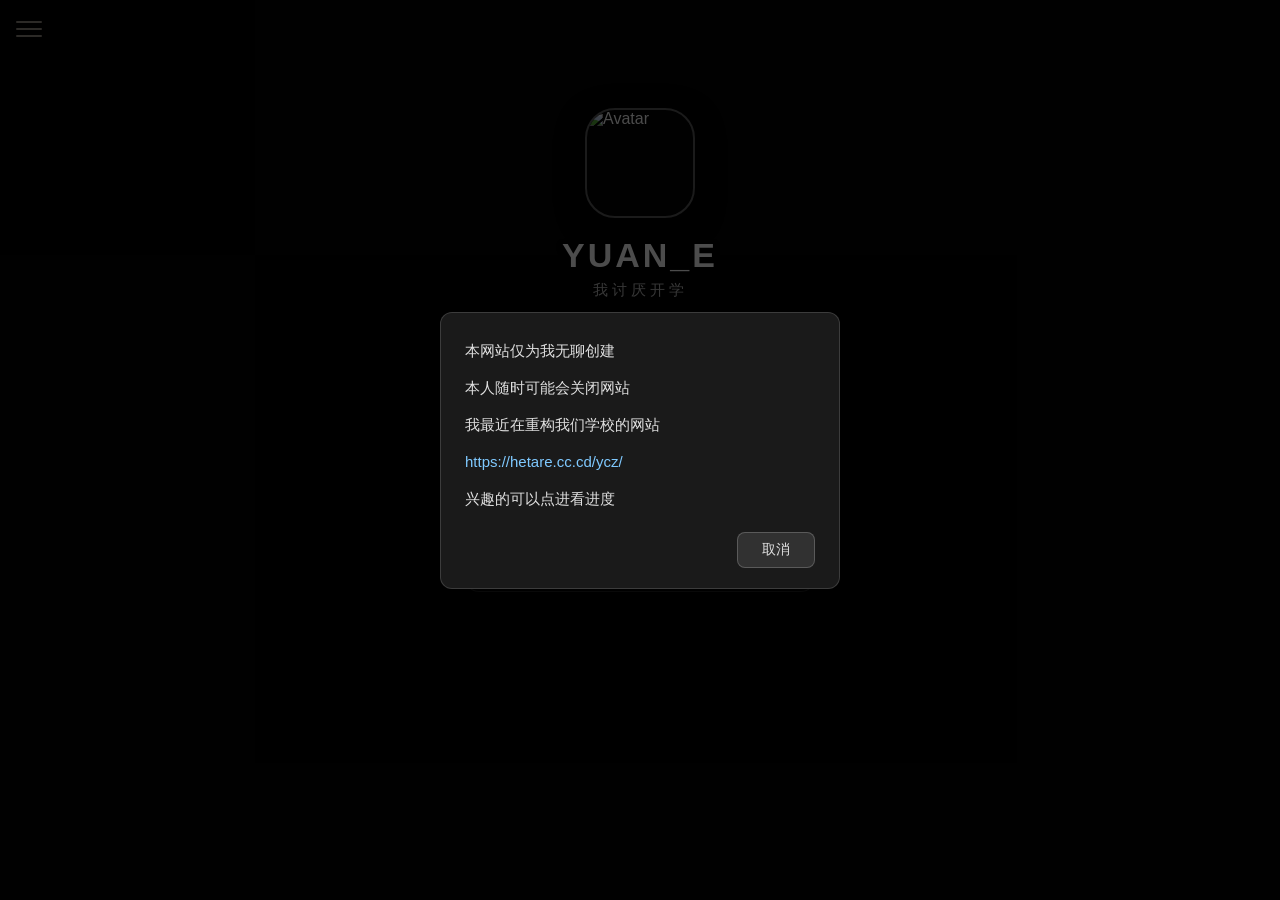
==== index.html @ 91c15ea4 "更新 index.html" ====
<!DOCTYPE html>
<html lang="zh-CN">
<head>
    <meta charset="UTF-8">
    <meta name="viewport" content="width=device-width, initial-scale=1.0">
    <title>wxhn</title>
    <link rel="icon" type="image/png" href="https://s41.ax1x.com/2026/08/10/pmbcS0K.png">
    <link rel="stylesheet" href="https://cdnjs.cloudflare.com/ajax/libs/font-awesome/6.4.2/css/all.min.css">
    <style>
        * { margin: 0; padding: 0; box-sizing: border-box; }
        body, html { width: 100%; height: 100%; font-family: 'PingFang SC', 'Microsoft YaHei', sans-serif; color: white; overflow-x: hidden; overflow-y: auto; }
        body { background: #050505 url('https://s41.ax1x.com/2026/04/03/peYnzut.jpg') no-repeat center center fixed; background-size: cover; }
        body::before { content: ''; position: fixed; top: 0; left: 0; width: 100%; height: 100%; background: rgba(0, 0, 0, 0.55); z-index: -1; }
        .snow-container { position: fixed; top: 0; left: 0; width: 100%; height: 100%; pointer-events: none; z-index: 1; }
        .snowflake { position: absolute; top: -10px; background: white; border-radius: 50%; opacity: 0.8; filter: blur(0.5px); }
        @keyframes fall { 0% { transform: translateY(-10px) translateX(0px) rotate(0deg); opacity: 0.8; } 100% { transform: translateY(calc(100vh + 10px)) translateX(calc(20px * var(--wind))) rotate(360deg); opacity: 0.2; } }

        .page {
          position: relative;
          z-index: 2;
          display: flex;
          flex-direction: column;
          align-items: center;
          padding: 12vh 16px 6vh;
        }

        .avatar-box { width: 110px; height: 110px; border-radius: 30px; overflow: hidden; border: 2px solid rgba(255, 255, 255, 0.35); box-shadow: 0 8px 28px rgba(0, 0, 0, 0.5); margin-bottom: 18px; }
        .avatar-box img { width: 100%; height: 100%; object-fit: cover; }

        h1 { font-size: 34px; letter-spacing: 3px; font-weight: 600; text-shadow: 0 2px 6px rgba(0, 0, 0, 0.6); margin-bottom: 6px; }
        .subtitle { color: rgba(230, 230, 230, 0.8); font-size: 15px; letter-spacing: 4px; margin-bottom: 32px; text-shadow: 0 1px 4px rgba(0, 0, 0, 0.5); }

        .links { display: flex; flex-direction: column; gap: 12px; width: 350px; max-width: 100%; }
        
        .card {
          background: rgba(0, 0, 0, 0.45);
          border: 1px solid rgba(255, 255, 255, 0.12);
          backdrop-filter: blur(8px);
          -webkit-backdrop-filter: blur(8px);
          padding: 15px 22px;
          border-radius: 14px;
          text-decoration: none;
          color: #fff;
          display: flex;
          align-items: center;
          font-size: 17px;
          font-weight: 500;
          transition: all 0.25s ease;
        }
        .card:hover { transform: translateY(-3px); background: rgba(0, 0, 0, 0.6); }
        .card i, .card svg { width: 26px; margin-right: 16px; font-size: 22px; display: flex; justify-content: center; flex-shrink: 0; }
        .card[href*="spotify"] { display: none; }
        .discord-svg-icon { fill: #5865F2; }
        .fa-steam { color: #66c0f4; }
        .fa-youtube { color: #ff0000; }
        .bilibili-icon { fill: #fb7299; }

        .sunshine-link { display: block; width: 350px; max-width: 100%; padding: 14px 22px; background: rgba(255, 215, 0, 0.12); border: 1px solid rgba(255, 215, 0, 0.25); border-radius: 14px; text-decoration: none; color: #FFD700; font-size: 17px; font-weight: 500; text-align: center; transition: all 0.25s ease; margin: 20px auto 0; backdrop-filter: blur(8px); -webkit-backdrop-filter: blur(8px); }
        .sunshine-link:hover { background: rgba(255, 215, 0, 0.22); transform: translateY(-2px); }

        .download-link { display: block; margin-top: 14px; font-size: 12px; color: rgba(255, 255, 255, 0.25); text-decoration: none; text-align: center; transition: color 0.2s ease; }
        .download-link:hover { color: rgba(255, 255, 255, 0.5); }

        @media (max-width: 520px) {
          .page { padding: 8vh 12px 4vh; }
          h1 { font-size: 28px; }
          .subtitle { font-size: 13px; letter-spacing: 3px; margin-bottom: 24px; }
          .links { width: 310px; gap: 10px; }
          .card { padding: 13px 18px; font-size: 15px; }
          .sunshine-link { width: 310px; padding: 12px 18px; font-size: 15px; }
          .avatar-box { width: 96px; height: 96px; border-radius: 26px; }
        }

        /* menu */
        .menu-btn {
          position: fixed;
          top: 16px;
          left: 16px;
          width: 26px;
          height: 20px;
          background: none;
          border: none;
          cursor: pointer;
          z-index: 9999;
          padding: 0;
        }
        .menu-btn span {
          display: block;
          width: 100%;
          height: 2px;
          background: rgba(233, 221, 208, 0.63);
          margin: 5px 0;
          border-radius: 2px;
          transition: background 0.2s;
        }
        .menu-btn:hover span { background: rgba(236, 227, 217, 0.895); }
        .pop-menu {
          position: fixed;
          top: 48px;
          left: 16px;
          background: rgba(0, 0, 0, 0.92);
          border: 1px solid rgba(177, 153, 125, 0.32);
          border-radius: 12px;
          padding: 6px 0;
          min-width: 180px;
          display: none;
          flex-direction: column;
          z-index: 8888;
          backdrop-filter: blur(10px);
          -webkit-backdrop-filter: blur(10px);
        }
        .pop-menu a {
          display: block;
          padding: 12px 20px;
          color: rgba(246, 240, 233, 0.9);
          text-decoration: none;
          font-size: 15px;
          letter-spacing: 1px;
          text-align: left;
          transition: background 0.18s;
          border-bottom: 1px solid rgba(139, 117, 98, 0.18);
        }
        .pop-menu a:last-child { border-bottom: none; }
        .pop-menu a:hover { background: rgba(250, 242, 232, 0.06); color: #fff; }
        .hide-old { display: none !important; }

        /* 简洁弹窗 */
        .notice-overlay {
            position: fixed;
            top: 0; left: 0;
            width: 100%; height: 100%;
            background: rgba(0, 0, 0, 0.7);
            z-index: 10000;
            display: flex;
            align-items: center;
            justify-content: center;
            visibility: hidden;
            opacity: 0;
            transition: opacity 0.25s ease, visibility 0.25s ease;
        }
        .notice-overlay.show {
            visibility: visible;
            opacity: 1;
        }
        .notice-box {
            background: #1a1a1a;
            border: 1px solid rgba(255, 255, 255, 0.15);
            border-radius: 12px;
            padding: 24px 24px 20px;
            width: 90%;
            max-width: 400px;
            color: #e0e0e0;
            font-size: 15px;
            line-height: 1.8;
        }
        .notice-box p {
            margin-bottom: 10px;
        }
        .notice-box p:last-of-type {
            margin-bottom: 0;
        }
        .notice-box a {
            color: #7fc9ff;
            text-decoration: none;
            word-break: break-all;
        }
        .notice-box a:hover {
            text-decoration: underline;
        }
        .notice-btn {
            display: block;
            margin: 20px 0 0 auto;
            padding: 8px 24px;
            border-radius: 8px;
            font-size: 14px;
            cursor: pointer;
            background: rgba(255, 255, 255, 0.1);
            color: #e0e0e0;
            border: 1px solid rgba(255, 255, 255, 0.2);
            transition: background 0.2s;
        }
        .notice-btn:hover {
            background: rgba(255, 255, 255, 0.2);
        }
        @media (max-width: 520px) {
            .notice-box {
                padding: 20px 18px 16px;
                font-size: 14px;
            }
        }
    </style>
</head>
<body>
    <button class="menu-btn" onclick="toggleMenu()">
      <span></span>
      <span></span>
      <span></span>
    </button>
    <div class="pop-menu" id="popMenu">
      <a href="https://yuan5358.github.io/tupian/" target="_blank">历史背景</a>
      <a href="https://yuan5358.github.io/Download" target="_blank">下载</a>
      <a href="https://yuan5358.github.io/story" target="_blank">个人故事</a>
    </div>

    <div class="snow-container" id="snow-container"></div>

    <div class="page">
        <div class="avatar-box">
            <img src="https://s41.ax1x.com/2026/02/18/pZOIyGT.png" alt="Avatar">
        </div>
        <h1>YUAN_E</h1>
        <p class="subtitle">我讨厌开学</p>
        <div class="links">
            <a href="https://discord.gg/d2PmCuJZhs" target="_blank" class="card">
                <svg class="discord-svg-icon" xmlns="http://www.w3.org/2000/svg" viewBox="0 0 127.14 96.36" width="26" height="26">
                    <path d="M107.7,8.07A105.15,105.15,0,0,0,81.47,0a72.06,72.06,0,0,0-3.36,6.83A97.68,97.68,0,0,0,49,6.83,72.37,72.37,0,0,0,45.64,0,105.89,105.89,0,0,0,19.39,8.09C2.79,32.65-1.71,56.6.54,80.21h0A105.73,105.73,0,0,0,32.71,96.36,77.7,77.7,0,0,0,39.6,85.25a68.42,68.42,0,0,1-10.85-5.18c.91-.66,1.8-1.34,2.66-2a75.57,75.57,0,0,0,64.32,0c.87.71,1.76,1.39,2.66,2a68.68,68.68,0,0,1-10.87,5.19,77,77,0,0,0,6.89,11.1A105.25,105.25,0,0,0,126.6,80.22h0C129.24,52.84,122.09,29.11,107.7,8.07ZM42.45,65.69C36.18,65.69,31,60,31,53s5-12.74,11.43-12.74S54,46,53.89,53,48.84,65.69,42.45,65.69Zm42.24,0C78.41,65.69,73.25,60,73.25,53s5-12.74,11.44-12.74S96.23,46,96.12,53,91.08,65.69,84.69,65.69Z"/>
                </svg>
                <span>Discord</span>
            </a>
            <a href="https://steamcommunity.com/profiles/76561198764721039/" target="_blank" class="card">
                <i class="fab fa-steam"></i><span>Steam</span>
            </a>
            <a href="https://space.bilibili.com/3546393341856275" target="_blank" class="card">
                <svg class="bilibili-icon" viewBox="0 0 1024 1024">
                    <path d="M777.9 171.4c0.4-0.5 0.8-1 1.2-1.5 4.1-5 2.8-8.7-2.8-11.2-5.8-2.5-11.7-2.9-18 4.1-4.1 4.5-8.1 9.1-12.1 13.8L651 281.3H373l-95.2-104.7c-4-4.7-8-9.3-12.1-13.8-6.3-7-12.2-6.6-18-4.1-5.6 2.5-6.9 6.2-2.8 11.2 0.4 0.5 0.8 1 1.2 1.5l104.6 114.7H214.9c-50.6 0-91.6 41-91.6 91.6v407c0 50.6 41 91.6 91.6 91.6h594.2c50.6 0 91.6-41 91.6-91.6V377.1c0-50.6-41-91.6-91.6-91.6H673.3l104.6-114.1zM288.2 463.3c34.4 0 62.3 27.9 62.3 62.3s-27.9 62.3-62.3 62.3-62.3-27.9-62.3-62.3 27.9-62.3 62.3-62.3z m447.6 124.6c-34.4 0-62.3-27.9-62.3-62.3s27.9-62.3 62.3-62.3 62.3 27.9 62.3 62.3-27.9 62.3-62.3 62.3z"></path>
                </svg>
                <span>Bilibili</span>
            </a>
            <a href="https://m.youtube.com/channel/UCh-DzP5PUASsL55P27GyRYg" target="_blank" class="card">
                <i class="fab fa-youtube"></i><span>YouTube</span>
            </a>
        </div>
        <a href="https://yuan5358.github.io/tupian/" target="_blank" class="sunshine-link hide-old">历史背景</a>
        <a href="https://yuan5358.github.io/Download" target="_blank" class="download-link hide-old">下载</a>
    </div>

    <!-- 简洁告知弹窗 -->
    <div class="notice-overlay" id="noticeOverlay">
        <div class="notice-box">
            <p>本网站仅为我无聊创建</p>
            <p>本人随时可能会关闭网站</p>
            <p>我最近在重构我们学校的网站</p>
            <p><a href="https://hetare.cc.cd/ycz/" target="_blank">https://hetare.cc.cd/ycz/</a></p>
            <p>兴趣的可以点进看进度</p>
            <button class="notice-btn" id="noticeCancelBtn">取消</button>
        </div>
    </div>

    <script>
        // 雪花效果
        function createSnowflake() {
            const snowflake = document.createElement('div');
            snowflake.classList.add('snowflake');
            const size = Math.random() * 5 + 3;
            snowflake.style.width = `${size}px`;
            snowflake.style.height = `${size}px`;
            snowflake.style.left = `${Math.random() * 100}vw`;
            const duration = Math.random() * 5 + 8;
            const delay = Math.random() * 5;
            const wind = Math.random() * 10 - 5;
            snowflake.style.animation = `fall ${duration}s linear ${delay}s infinite`;
            snowflake.style.setProperty('--wind', wind);
            snowflake.style.opacity = Math.random() * 0.7 + 0.3;
            document.getElementById('snow-container').appendChild(snowflake);
            setTimeout(() => { snowflake.remove(); }, (duration + delay) * 1000);
        }
        function createSnowflakes() {
            const snowCount = 100;
            for (let i = 0; i < snowCount; i++) {
                setTimeout(() => { createSnowflake(); }, i * 300);
            }
            setInterval(() => { createSnowflake(); }, 300);
        }
        window.addEventListener('load', createSnowflakes);

        // 菜单
        function toggleMenu() {
          const menu = document.getElementById("popMenu");
          menu.style.display = menu.style.display === "block" ? "none" : "block";
        }
        document.addEventListener("click", e => {
          if (!e.target.closest(".menu-btn") && !e.target.closest("#popMenu")) {
            document.getElementById("popMenu").style.display = "none";
          }
        });

        // 弹窗逻辑
        (function() {
            const overlay = document.getElementById('noticeOverlay');
            const cancelBtn = document.getElementById('noticeCancelBtn');

            function showNotice() {
                requestAnimationFrame(() => {
                    overlay.classList.add('show');
                });
            }

            function closeNotice() {
                overlay.classList.remove('show');
            }

            cancelBtn.addEventListener('click', closeNotice);

            overlay.addEventListener('click', function(e) {
                if (e.target === overlay) {
                    closeNotice();
                }
            });

            document.addEventListener('keydown', function(e) {
                if (e.key === 'Escape' && overlay.classList.contains('show')) {
                    closeNotice();
                }
            });

            window.addEventListener('load', function() {
                setTimeout(showNotice, 200);
            });

            if (document.readyState === 'complete') {
                setTimeout(showNotice, 200);
            }
        })();
    </script>
</body>
</html>
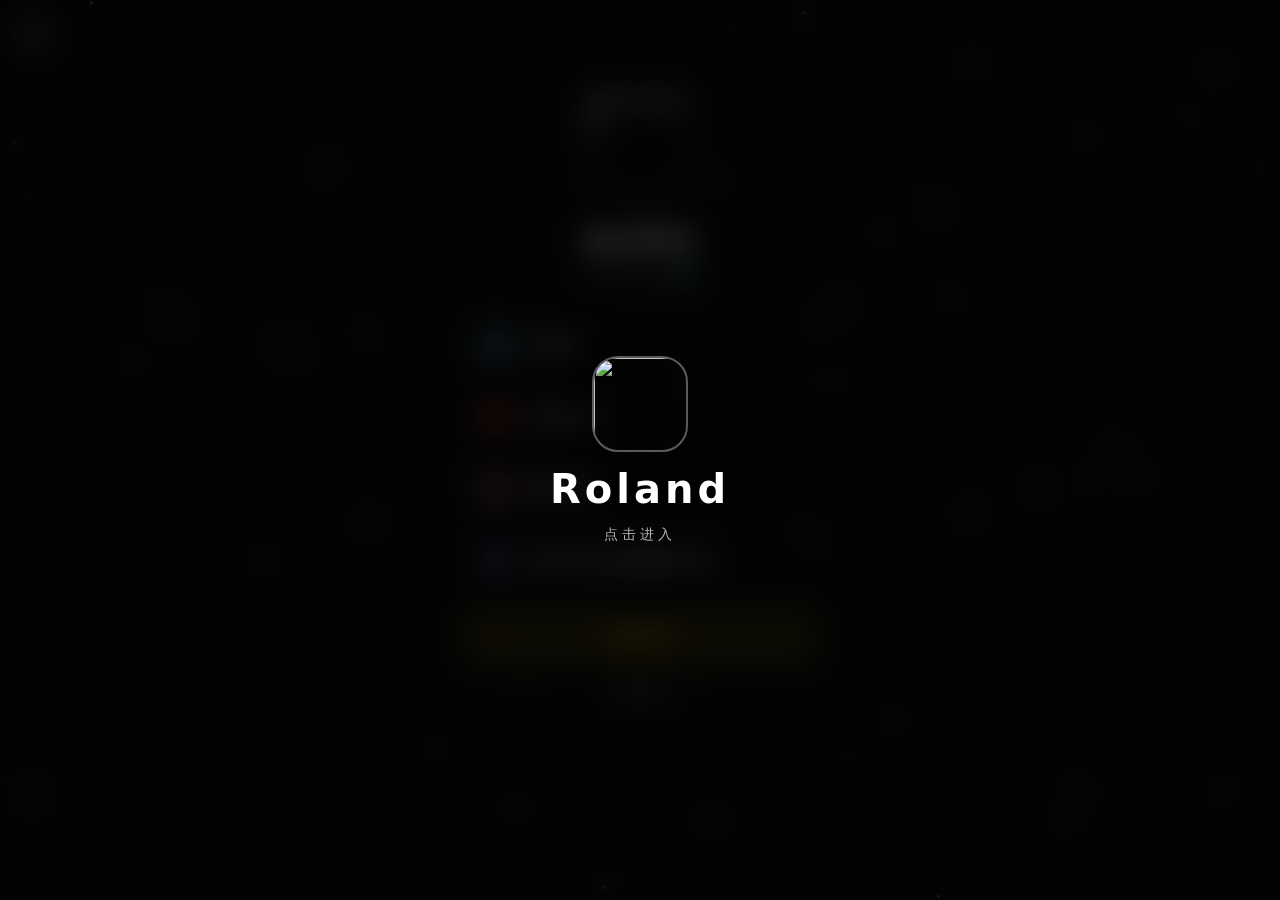
==== commit fa5405b5: "ui更新" ====
--- a/index.html
+++ b/index.html
@@ -1,326 +1,176 @@
 <!DOCTYPE html>
 <html lang="zh-CN">
 <head>
-    <meta charset="UTF-8">
-    <meta name="viewport" content="width=device-width, initial-scale=1.0">
-    <title>wxhn</title>
-    <link rel="icon" type="image/png" href="https://s41.ax1x.com/2026/08/10/pmbcS0K.png">
-    <link rel="stylesheet" href="https://cdnjs.cloudflare.com/ajax/libs/font-awesome/6.4.2/css/all.min.css">
-    <style>
-        * { margin: 0; padding: 0; box-sizing: border-box; }
-        body, html { width: 100%; height: 100%; font-family: 'PingFang SC', 'Microsoft YaHei', sans-serif; color: white; overflow-x: hidden; overflow-y: auto; }
-        body { background: #050505 url('https://s41.ax1x.com/2026/04/03/peYnzut.jpg') no-repeat center center fixed; background-size: cover; }
-        body::before { content: ''; position: fixed; top: 0; left: 0; width: 100%; height: 100%; background: rgba(0, 0, 0, 0.55); z-index: -1; }
-        .snow-container { position: fixed; top: 0; left: 0; width: 100%; height: 100%; pointer-events: none; z-index: 1; }
-        .snowflake { position: absolute; top: -10px; background: white; border-radius: 50%; opacity: 0.8; filter: blur(0.5px); }
-        @keyframes fall { 0% { transform: translateY(-10px) translateX(0px) rotate(0deg); opacity: 0.8; } 100% { transform: translateY(calc(100vh + 10px)) translateX(calc(20px * var(--wind))) rotate(360deg); opacity: 0.2; } }
+<meta charset="UTF-8">
+<meta name="viewport" content="width=device-width, initial-scale=1, viewport-fit=cover">
+<title>wxhn</title>
+<meta name="description" content="wxhn 的个人主页">
+<meta name="theme-color" content="#050505">
+<meta name="color-scheme" content="dark">
+<meta property="og:title" content="wxhn">
+<meta property="og:description" content="wxhn 的个人主页">
+<meta property="og:image" content="https://s41.ax1x.com/2026/08/10/pmbcS0K.png">
+<meta property="og:type" content="website">
+<meta property="og:url" content="https://yuan5358.github.io/">
+<link rel="canonical" href="https://yuan5358.github.io/">
+<meta name="twitter:card" content="summary">
+<link rel="icon" type="image/png" href="https://s41.ax1x.com/2026/08/10/pmbcS0K.png">
+<link rel="preconnect" href="https://s41.ax1x.com" crossorigin>
+<style>
+*{margin:0;padding:0;box-sizing:border-box}
+:root{color-scheme:dark;--glass:rgba(0,0,0,.45);--line:rgba(255,255,255,.14)}
+html{-webkit-text-size-adjust:100%}
+body{min-height:100vh;min-height:100dvh;background:#050505;color:#fff;font-family:system-ui,-apple-system,"PingFang SC","Noto Sans SC","Microsoft YaHei",sans-serif;-webkit-tap-highlight-color:transparent}
+.bg{position:fixed;inset:0;z-index:-2;background:#050505 url(https://s41.ax1x.com/2026/04/03/peYnzut.jpg) center/cover no-repeat}
+.bg::after{content:"";position:absolute;inset:0;background:rgba(0,0,0,.55)}
+#snow{position:fixed;inset:0;width:100%;height:100%;pointer-events:none;z-index:1}
+:focus-visible{outline:2px solid #fff;outline-offset:3px}
 
-        .page {
-          position: relative;
-          z-index: 2;
-          display: flex;
-          flex-direction: column;
-          align-items: center;
-          padding: 12vh 16px 6vh;
-        }
+.page{position:relative;z-index:2;display:flex;flex-direction:column;align-items:center;padding:max(10vh,72px) 16px calc(5vh + env(safe-area-inset-bottom))}
+.avatar{width:110px;height:110px;border-radius:30px;object-fit:cover;border:2px solid rgba(255,255,255,.35);box-shadow:0 8px 28px rgba(0,0,0,.5);margin-bottom:18px;animation:rise .6s ease backwards}
+h1{font-size:clamp(28px,8vw,34px);font-weight:600;letter-spacing:3px;text-shadow:0 2px 6px rgba(0,0,0,.6);margin-bottom:6px;animation:rise .6s .08s ease backwards}
+.sub{color:rgba(235,235,235,.85);font-size:15px;letter-spacing:3px;margin-bottom:32px;text-shadow:0 1px 4px rgba(0,0,0,.5);animation:rise .6s .14s ease backwards}
 
-        .avatar-box { width: 110px; height: 110px; border-radius: 30px; overflow: hidden; border: 2px solid rgba(255, 255, 255, 0.35); box-shadow: 0 8px 28px rgba(0, 0, 0, 0.5); margin-bottom: 18px; }
-        .avatar-box img { width: 100%; height: 100%; object-fit: cover; }
+.links{display:flex;flex-direction:column;gap:12px;width:min(350px,100%)}
+.card{--c:#fff;display:flex;align-items:center;gap:14px;width:100%;min-height:58px;padding:11px 18px 11px 12px;border:1px solid var(--line);border-radius:14px;background:var(--glass);-webkit-backdrop-filter:blur(8px);backdrop-filter:blur(8px);color:#fff;font-family:inherit;font-size:17px;font-weight:500;text-align:left;text-decoration:none;cursor:pointer;transition:transform .25s,background .25s,border-color .25s;animation:rise .6s ease backwards;animation-delay:calc(.2s + var(--i)*.07s)}
+.ico{display:grid;place-items:center;flex-shrink:0;width:36px;height:36px;border-radius:10px;background:rgba(255,255,255,.1);background:color-mix(in srgb,var(--c) 20%,transparent);color:var(--c);font-size:20px}
+.ico svg{width:21px;height:21px;fill:none;stroke:currentColor;stroke-width:2;stroke-linecap:round;stroke-linejoin:round}
+.card:active{transform:scale(.98)}
+@media(hover:hover){.card:hover{transform:translateY(-3px);background:rgba(0,0,0,.62);border-color:var(--c)}}
+.featured{display:block;width:min(350px,100%);margin-top:20px;padding:14px 22px;background:rgba(255,215,0,.12);border:1px solid rgba(255,215,0,.3);border-radius:14px;color:#ffd700;font-size:17px;font-weight:500;text-align:center;text-decoration:none;-webkit-backdrop-filter:blur(8px);backdrop-filter:blur(8px);transition:transform .25s,background .25s;animation:rise .6s .5s ease backwards}
+@media(hover:hover){.featured:hover{background:rgba(255,215,0,.22);transform:translateY(-2px)}}
+.foot{margin-top:18px;font-size:13px;color:rgba(255,255,255,.6)}
 
-        h1 { font-size: 34px; letter-spacing: 3px; font-weight: 600; text-shadow: 0 2px 6px rgba(0, 0, 0, 0.6); margin-bottom: 6px; }
-        .subtitle { color: rgba(230, 230, 230, 0.8); font-size: 15px; letter-spacing: 4px; margin-bottom: 32px; text-shadow: 0 1px 4px rgba(0, 0, 0, 0.5); }
+.menu-btn{position:fixed;top:max(12px,env(safe-area-inset-top));left:12px;z-index:20;display:grid;place-content:center;gap:5px;width:44px;height:44px;border:1px solid var(--line);border-radius:12px;background:rgba(0,0,0,.4);-webkit-backdrop-filter:blur(8px);backdrop-filter:blur(8px);cursor:pointer}
+.menu-btn span{display:block;width:20px;height:2px;border-radius:2px;background:rgba(255,255,255,.9);transition:transform .25s,opacity .25s}
+.menu-btn[aria-expanded=true] span:nth-child(1){transform:translateY(7px) rotate(45deg)}
+.menu-btn[aria-expanded=true] span:nth-child(2){opacity:0}
+.menu-btn[aria-expanded=true] span:nth-child(3){transform:translateY(-7px) rotate(-45deg)}
+.panel{position:fixed;top:calc(max(12px,env(safe-area-inset-top)) + 52px);left:12px;z-index:20;width:min(240px,calc(100vw - 24px));padding:8px;border:1px solid var(--line);border-radius:14px;background:rgba(10,10,10,.82);-webkit-backdrop-filter:blur(12px);backdrop-filter:blur(12px);visibility:hidden;opacity:0;transform:translateY(-6px);transition:.2s}
+.panel.open{visibility:visible;opacity:1;transform:none}
+.panel button,.panel a{text-decoration:none;display:flex;justify-content:space-between;align-items:center;width:100%;min-height:44px;padding:0 12px;border:0;border-radius:10px;background:none;color:#fff;font-family:inherit;font-size:15px;cursor:pointer}
+@media(hover:hover){.panel button:hover,.panel a:hover{background:rgba(255,255,255,.08)}}
+.panel hr{border:0;border-top:1px solid var(--line);margin:6px 4px}
+.sw{position:relative;width:36px;height:20px;border-radius:10px;background:rgba(255,255,255,.25);transition:background .2s}
+.sw::after{content:"";position:absolute;top:2px;left:2px;width:16px;height:16px;border-radius:50%;background:#fff;transition:transform .2s}
+[aria-pressed=true] .sw{background:#4cc38a}
+[aria-pressed=true] .sw::after{transform:translateX(16px)}
+.toast{position:fixed;left:50%;bottom:max(24px,env(safe-area-inset-bottom));z-index:30;max-width:90vw;padding:10px 18px;border:1px solid var(--line);border-radius:999px;background:rgba(20,20,20,.92);font-size:14px;opacity:0;pointer-events:none;transform:translate(-50%,16px);transition:.25s}
+.toast.show{opacity:1;transform:translate(-50%,0)}
 
-        .links { display: flex; flex-direction: column; gap: 12px; width: 350px; max-width: 100%; }
-        
-        .card {
-          background: rgba(0, 0, 0, 0.45);
-          border: 1px solid rgba(255, 255, 255, 0.12);
-          backdrop-filter: blur(8px);
-          -webkit-backdrop-filter: blur(8px);
-          padding: 15px 22px;
-          border-radius: 14px;
-          text-decoration: none;
-          color: #fff;
-          display: flex;
-          align-items: center;
-          font-size: 17px;
-          font-weight: 500;
-          transition: all 0.25s ease;
-        }
-        .card:hover { transform: translateY(-3px); background: rgba(0, 0, 0, 0.6); }
-        .card i, .card svg { width: 26px; margin-right: 16px; font-size: 22px; display: flex; justify-content: center; flex-shrink: 0; }
-        .card[href*="spotify"] { display: none; }
-        .discord-svg-icon { fill: #5865F2; }
-        .fa-steam { color: #66c0f4; }
-        .fa-youtube { color: #ff0000; }
-        .bilibili-icon { fill: #fb7299; }
-
-        .sunshine-link { display: block; width: 350px; max-width: 100%; padding: 14px 22px; background: rgba(255, 215, 0, 0.12); border: 1px solid rgba(255, 215, 0, 0.25); border-radius: 14px; text-decoration: none; color: #FFD700; font-size: 17px; font-weight: 500; text-align: center; transition: all 0.25s ease; margin: 20px auto 0; backdrop-filter: blur(8px); -webkit-backdrop-filter: blur(8px); }
-        .sunshine-link:hover { background: rgba(255, 215, 0, 0.22); transform: translateY(-2px); }
-
-        .download-link { display: block; margin-top: 14px; font-size: 12px; color: rgba(255, 255, 255, 0.25); text-decoration: none; text-align: center; transition: color 0.2s ease; }
-        .download-link:hover { color: rgba(255, 255, 255, 0.5); }
-
-        @media (max-width: 520px) {
-          .page { padding: 8vh 12px 4vh; }
-          h1 { font-size: 28px; }
-          .subtitle { font-size: 13px; letter-spacing: 3px; margin-bottom: 24px; }
-          .links { width: 310px; gap: 10px; }
-          .card { padding: 13px 18px; font-size: 15px; }
-          .sunshine-link { width: 310px; padding: 12px 18px; font-size: 15px; }
-          .avatar-box { width: 96px; height: 96px; border-radius: 26px; }
-        }
-
-        /* menu */
-        .menu-btn {
-          position: fixed;
-          top: 16px;
-          left: 16px;
-          width: 26px;
-          height: 20px;
-          background: none;
-          border: none;
-          cursor: pointer;
-          z-index: 9999;
-          padding: 0;
-        }
-        .menu-btn span {
-          display: block;
-          width: 100%;
-          height: 2px;
-          background: rgba(233, 221, 208, 0.63);
-          margin: 5px 0;
-          border-radius: 2px;
-          transition: background 0.2s;
-        }
-        .menu-btn:hover span { background: rgba(236, 227, 217, 0.895); }
-        .pop-menu {
-          position: fixed;
-          top: 48px;
-          left: 16px;
-          background: rgba(0, 0, 0, 0.92);
-          border: 1px solid rgba(177, 153, 125, 0.32);
-          border-radius: 12px;
-          padding: 6px 0;
-          min-width: 180px;
-          display: none;
-          flex-direction: column;
-          z-index: 8888;
-          backdrop-filter: blur(10px);
-          -webkit-backdrop-filter: blur(10px);
-        }
-        .pop-menu a {
-          display: block;
-          padding: 12px 20px;
-          color: rgba(246, 240, 233, 0.9);
-          text-decoration: none;
-          font-size: 15px;
-          letter-spacing: 1px;
-          text-align: left;
-          transition: background 0.18s;
-          border-bottom: 1px solid rgba(139, 117, 98, 0.18);
-        }
-        .pop-menu a:last-child { border-bottom: none; }
-        .pop-menu a:hover { background: rgba(250, 242, 232, 0.06); color: #fff; }
-        .hide-old { display: none !important; }
-
-        /* 简洁弹窗 */
-        .notice-overlay {
-            position: fixed;
-            top: 0; left: 0;
-            width: 100%; height: 100%;
-            background: rgba(0, 0, 0, 0.7);
-            z-index: 10000;
-            display: flex;
-            align-items: center;
-            justify-content: center;
-            visibility: hidden;
-            opacity: 0;
-            transition: opacity 0.25s ease, visibility 0.25s ease;
-        }
-        .notice-overlay.show {
-            visibility: visible;
-            opacity: 1;
-        }
-        .notice-box {
-            background: #1a1a1a;
-            border: 1px solid rgba(255, 255, 255, 0.15);
-            border-radius: 12px;
-            padding: 24px 24px 20px;
-            width: 90%;
-            max-width: 400px;
-            color: #e0e0e0;
-            font-size: 15px;
-            line-height: 1.8;
-        }
-        .notice-box p {
-            margin-bottom: 10px;
-        }
-        .notice-box p:last-of-type {
-            margin-bottom: 0;
-        }
-        .notice-box a {
-            color: #7fc9ff;
-            text-decoration: none;
-            word-break: break-all;
-        }
-        .notice-box a:hover {
-            text-decoration: underline;
-        }
-        .notice-btn {
-            display: block;
-            margin: 20px 0 0 auto;
-            padding: 8px 24px;
-            border-radius: 8px;
-            font-size: 14px;
-            cursor: pointer;
-            background: rgba(255, 255, 255, 0.1);
-            color: #e0e0e0;
-            border: 1px solid rgba(255, 255, 255, 0.2);
-            transition: background 0.2s;
-        }
-        .notice-btn:hover {
-            background: rgba(255, 255, 255, 0.2);
-        }
-        @media (max-width: 520px) {
-            .notice-box {
-                padding: 20px 18px 16px;
-                font-size: 14px;
-            }
-        }
-    </style>
+.splash{position:fixed;inset:0;z-index:50;display:flex;flex-direction:column;align-items:center;justify-content:center;gap:14px;width:100%;height:100vh;height:100dvh;border:0;background:rgba(5,5,5,.72);-webkit-backdrop-filter:blur(14px);backdrop-filter:blur(14px);color:#fff;font-family:inherit;cursor:pointer;transition:opacity .45s,transform .45s}
+.splash.out{opacity:0;transform:scale(1.04);pointer-events:none}
+.sp-avatar{width:96px;height:96px;border-radius:26px;object-fit:cover;border:2px solid rgba(255,255,255,.35);box-shadow:0 8px 28px rgba(0,0,0,.5)}
+.sp-name{font-size:clamp(30px,9vw,40px);font-weight:600;letter-spacing:4px;text-shadow:0 2px 6px rgba(0,0,0,.6)}
+.sp-hint{font-size:14px;letter-spacing:4px;color:rgba(255,255,255,.7);animation:pulse 2.4s ease-in-out infinite}
+body.locked{overflow:hidden}
+body:not(.ready) .page *{animation-play-state:paused}
+@keyframes pulse{50%{opacity:.35}}
+@keyframes rise{from{opacity:0;transform:translateY(12px)}}
+@media(prefers-reduced-motion:reduce){*,::before,::after{animation:none!important;transition:none!important}}
+@media(max-width:520px){.sub{font-size:13px;margin-bottom:24px}.card{font-size:16px}}
+</style>
+<noscript><style>.splash{display:none}body:not(.ready) .page *{animation-play-state:running}</style></noscript>
 </head>
 <body>
-    <button class="menu-btn" onclick="toggleMenu()">
-      <span></span>
-      <span></span>
-      <span></span>
-    </button>
-    <div class="pop-menu" id="popMenu">
-      <a href="https://yuan5358.github.io/tupian/" target="_blank">历史背景</a>
-      <a href="https://yuan5358.github.io/Download" target="_blank">下载</a>
-      <a href="https://yuan5358.github.io/story" target="_blank">个人故事</a>
-    </div>
+<button class="splash" id="splash" aria-label="进入网站" autofocus>
+  <img class="sp-avatar" src="https://s41.ax1x.com/2026/08/10/pmbcS0K.png" alt="" width="96" height="96">
+  <span class="sp-name">Roland</span>
+  <span class="sp-hint">点击进入</span>
+</button>
+<div class="bg" aria-hidden="true"></div>
+<canvas id="snow" aria-hidden="true"></canvas>
 
-    <div class="snow-container" id="snow-container"></div>
+<button class="menu-btn" id="menuBtn" aria-label="菜单" aria-expanded="false" aria-controls="panel"><span></span><span></span><span></span></button>
+<div class="panel" id="panel">
+  <a href="sofree">sofree</a>
+  <a href="个人故事">story</a>
+  <a href="学校">ycz</a>
+  <a href="下载">Download</a>
+  <hr>
+  <button id="snowBtn" aria-pressed="true">雪花效果<span class="sw"></span></button>
+  <button id="copyBtn">复制页面链接</button>
+</div>
 
-    <div class="page">
-        <div class="avatar-box">
-            <img src="https://s41.ax1x.com/2026/02/18/pZOIyGT.png" alt="Avatar">
-        </div>
-        <h1>YUAN_E</h1>
-        <p class="subtitle">我讨厌开学</p>
-        <div class="links">
-            <a href="https://discord.gg/d2PmCuJZhs" target="_blank" class="card">
-                <svg class="discord-svg-icon" xmlns="http://www.w3.org/2000/svg" viewBox="0 0 127.14 96.36" width="26" height="26">
-                    <path d="M107.7,8.07A105.15,105.15,0,0,0,81.47,0a72.06,72.06,0,0,0-3.36,6.83A97.68,97.68,0,0,0,49,6.83,72.37,72.37,0,0,0,45.64,0,105.89,105.89,0,0,0,19.39,8.09C2.79,32.65-1.71,56.6.54,80.21h0A105.73,105.73,0,0,0,32.71,96.36,77.7,77.7,0,0,0,39.6,85.25a68.42,68.42,0,0,1-10.85-5.18c.91-.66,1.8-1.34,2.66-2a75.57,75.57,0,0,0,64.32,0c.87.71,1.76,1.39,2.66,2a68.68,68.68,0,0,1-10.87,5.19,77,77,0,0,0,6.89,11.1A105.25,105.25,0,0,0,126.6,80.22h0C129.24,52.84,122.09,29.11,107.7,8.07ZM42.45,65.69C36.18,65.69,31,60,31,53s5-12.74,11.43-12.74S54,46,53.89,53,48.84,65.69,42.45,65.69Zm42.24,0C78.41,65.69,73.25,60,73.25,53s5-12.74,11.44-12.74S96.23,46,96.12,53,91.08,65.69,84.69,65.69Z"/>
-                </svg>
-                <span>Discord</span>
-            </a>
-            <a href="https://steamcommunity.com/profiles/76561198764721039/" target="_blank" class="card">
-                <i class="fab fa-steam"></i><span>Steam</span>
-            </a>
-            <a href="https://space.bilibili.com/3546393341856275" target="_blank" class="card">
-                <svg class="bilibili-icon" viewBox="0 0 1024 1024">
-                    <path d="M777.9 171.4c0.4-0.5 0.8-1 1.2-1.5 4.1-5 2.8-8.7-2.8-11.2-5.8-2.5-11.7-2.9-18 4.1-4.1 4.5-8.1 9.1-12.1 13.8L651 281.3H373l-95.2-104.7c-4-4.7-8-9.3-12.1-13.8-6.3-7-12.2-6.6-18-4.1-5.6 2.5-6.9 6.2-2.8 11.2 0.4 0.5 0.8 1 1.2 1.5l104.6 114.7H214.9c-50.6 0-91.6 41-91.6 91.6v407c0 50.6 41 91.6 91.6 91.6h594.2c50.6 0 91.6-41 91.6-91.6V377.1c0-50.6-41-91.6-91.6-91.6H673.3l104.6-114.1zM288.2 463.3c34.4 0 62.3 27.9 62.3 62.3s-27.9 62.3-62.3 62.3-62.3-27.9-62.3-62.3 27.9-62.3 62.3-62.3z m447.6 124.6c-34.4 0-62.3-27.9-62.3-62.3s27.9-62.3 62.3-62.3 62.3 27.9 62.3 62.3-27.9 62.3-62.3 62.3z"></path>
-                </svg>
-                <span>Bilibili</span>
-            </a>
-            <a href="https://m.youtube.com/channel/UCh-DzP5PUASsL55P27GyRYg" target="_blank" class="card">
-                <i class="fab fa-youtube"></i><span>YouTube</span>
-            </a>
-        </div>
-        <a href="https://yuan5358.github.io/tupian/" target="_blank" class="sunshine-link hide-old">历史背景</a>
-        <a href="https://yuan5358.github.io/Download" target="_blank" class="download-link hide-old">下载</a>
-    </div>
+<main class="page">
+  <img class="avatar" src="https://s41.ax1x.com/2026/08/10/pmbcS0K.png" alt="wxhn 的头像" width="110" height="110" fetchpriority="high" decoding="async">
+  <h1>wxhn</h1>
+  <p class="sub">天气有点冷🥶</p>
 
-    <!-- 简洁告知弹窗 -->
-    <div class="notice-overlay" id="noticeOverlay">
-        <div class="notice-box">
-            <p>本网站仅为我无聊创建</p>
-            <p>本人随时可能会关闭网站</p>
-            <p>我最近在重构我们学校的网站</p>
-            <p><a href="https://hetare.cc.cd/ycz/" target="_blank">https://hetare.cc.cd/ycz/</a></p>
-            <p>兴趣的可以点进看进度</p>
-            <button class="notice-btn" id="noticeCancelBtn">取消</button>
-        </div>
-    </div>
+  <nav class="links" aria-label="社交链接">
+    <a class="card" style="--i:0;--c:#66c0f4" href="https://steamcommunity.com/" target="_blank" rel="noopener noreferrer"><span class="ico"><svg viewBox="0 0 24 24" aria-hidden="true"><circle cx="12" cy="12" r="9.5"/><circle cx="14.8" cy="9.6" r="2.7"/><circle cx="9" cy="15" r="1.6" fill="currentColor"/><path d="M10.4 13.4l2.3-2"/></svg></span>Steam</a>
+    <a class="card" style="--i:1;--c:#ff3b3b" href="https://www.youtube.com/" target="_blank" rel="noopener noreferrer"><span class="ico"><svg viewBox="0 0 24 24" aria-hidden="true"><rect x="2.5" y="5.5" width="19" height="13" rx="4.5"/><path d="M10 9.3v5.4l4.5-2.7z" fill="currentColor"/></svg></span>YouTube</a>
+    <a class="card" style="--i:2;--c:#fb7299" href="https://www.bilibili.com/" target="_blank" rel="noopener noreferrer"><span class="ico"><svg viewBox="0 0 24 24" fill="none" stroke="currentColor" stroke-width="2" stroke-linecap="round" aria-hidden="true"><path d="M8 4l2.5 2.5M16 4l-2.5 2.5"/><rect x="3" y="7" width="18" height="12" rx="3.5"/><path d="M8.5 12v1.5M15.5 12v1.5"/></svg></span>哔哩哔哩</a>
+    <button class="card" style="--i:3;--c:#7983f5" data-copy="yuan_e_5263"><span class="ico"><svg viewBox="0 0 24 24" aria-hidden="true"><path d="M6 5.5C8 4.6 10 4.2 12 4.2s4 .4 6 1.3c1.6 2.7 2.6 5.6 2.8 9.2-1.5 1.2-3.1 2-4.8 2.5l-1-2M6 5.5C4.4 8.2 3.4 11.1 3.2 14.7c1.5 1.2 3.1 2 4.8 2.5l1-2M8.5 16.2c2.2.6 4.8.6 7 0"/><circle cx="9" cy="11.8" r="1" fill="currentColor"/><circle cx="15" cy="11.8" r="1" fill="currentColor"/></svg></span>Discord点击复制用户名</button>
+  </nav>
 
-    <script>
-        // 雪花效果
-        function createSnowflake() {
-            const snowflake = document.createElement('div');
-            snowflake.classList.add('snowflake');
-            const size = Math.random() * 5 + 3;
-            snowflake.style.width = `${size}px`;
-            snowflake.style.height = `${size}px`;
-            snowflake.style.left = `${Math.random() * 100}vw`;
-            const duration = Math.random() * 5 + 8;
-            const delay = Math.random() * 5;
-            const wind = Math.random() * 10 - 5;
-            snowflake.style.animation = `fall ${duration}s linear ${delay}s infinite`;
-            snowflake.style.setProperty('--wind', wind);
-            snowflake.style.opacity = Math.random() * 0.7 + 0.3;
-            document.getElementById('snow-container').appendChild(snowflake);
-            setTimeout(() => { snowflake.remove(); }, (duration + delay) * 1000);
-        }
-        function createSnowflakes() {
-            const snowCount = 100;
-            for (let i = 0; i < snowCount; i++) {
-                setTimeout(() => { createSnowflake(); }, i * 300);
-            }
-            setInterval(() => { createSnowflake(); }, 300);
-        }
-        window.addEventListener('load', createSnowflakes);
+  <a class="featured" href="#">精选内容</a>
+  <p class="foot">感谢浏览</p>
+</main>
 
-        // 菜单
-        function toggleMenu() {
-          const menu = document.getElementById("popMenu");
-          menu.style.display = menu.style.display === "block" ? "none" : "block";
-        }
-        document.addEventListener("click", e => {
-          if (!e.target.closest(".menu-btn") && !e.target.closest("#popMenu")) {
-            document.getElementById("popMenu").style.display = "none";
-          }
-        });
+<div class="toast" id="toast" role="status" aria-live="polite"></div>
 
-        // 弹窗逻辑
-        (function() {
-            const overlay = document.getElementById('noticeOverlay');
-            const cancelBtn = document.getElementById('noticeCancelBtn');
+<script>
+const $=s=>document.querySelector(s);
+const toast=$('#toast');let tt;
+function say(m){toast.textContent=m;toast.classList.add('show');clearTimeout(tt);tt=setTimeout(()=>toast.classList.remove('show'),1800)}
+async function copy(t){
+  try{await navigator.clipboard.writeText(t)}
+  catch{const a=document.createElement('textarea');a.value=t;a.style.cssText='position:fixed;opacity:0';document.body.appendChild(a);a.select();document.execCommand('copy');a.remove()}
+  say('已复制：'+t)
+}
+document.querySelectorAll('[data-copy]').forEach(b=>b.addEventListener('click',()=>copy(b.dataset.copy)));
 
-            function showNotice() {
-                requestAnimationFrame(() => {
-                    overlay.classList.add('show');
-                });
-            }
+const mb=$('#menuBtn'),pn=$('#panel');
+const menu=o=>{pn.classList.toggle('open',o);mb.setAttribute('aria-expanded',o)};
+mb.addEventListener('click',e=>{e.stopPropagation();menu(!pn.classList.contains('open'))});
+document.addEventListener('click',e=>{if(!pn.contains(e.target))menu(false)});
+document.addEventListener('keydown',e=>{if(e.key==='Escape'){menu(false);mb.focus()}});
+$('#copyBtn').addEventListener('click',()=>{copy(location.href);menu(false)});
 
-            function closeNotice() {
-                overlay.classList.remove('show');
-            }
+const cv=$('#snow'),g=cv.getContext('2d'),sb=$('#snowBtn');
+const reduce=matchMedia('(prefers-reduced-motion: reduce)').matches;
+let on,fl=[],raf,W,H;
+try{on=localStorage.getItem('snow')}catch{}
+on=on==null?!reduce:on==='1';
+function fit(){
+  const d=Math.min(devicePixelRatio||1,2);
+  W=innerWidth;H=innerHeight;cv.width=W*d;cv.height=H*d;g.setTransform(d,0,0,d,0,0);
+  const n=Math.round(Math.min(90,Math.max(30,W/14)));
+  if(fl.length!==n)fl=Array.from({length:n},()=>({x:Math.random()*W,y:Math.random()*H,r:Math.random()*2+1,v:Math.random()+.5,p:Math.random()*6.28}));
+}
+function tick(){
+  g.clearRect(0,0,W,H);g.fillStyle='#fff';
+  for(const f of fl){
+    f.p+=.01;f.y+=f.v;f.x+=Math.sin(f.p)*.5+.15;
+    if(f.y>H+4){f.y=-4;f.x=Math.random()*W}
+    if(f.x>W+4)f.x=-4;
+    g.globalAlpha=.3+f.r*.18;g.beginPath();g.arc(f.x,f.y,f.r,0,6.283);g.fill();
+  }
+  raf=requestAnimationFrame(tick);
+}
+function snow(o){
+  on=o;sb.setAttribute('aria-pressed',o);cancelAnimationFrame(raf);g.clearRect(0,0,W,H);
+  if(o)tick();
+  try{localStorage.setItem('snow',o?1:0)}catch{}
+}
+fit();snow(on);
+sb.addEventListener('click',()=>snow(!on));
+addEventListener('resize',fit);
 
-            cancelBtn.addEventListener('click', closeNotice);
-
-            overlay.addEventListener('click', function(e) {
-                if (e.target === overlay) {
-                    closeNotice();
-                }
-            });
-
-            document.addEventListener('keydown', function(e) {
-                if (e.key === 'Escape' && overlay.classList.contains('show')) {
-                    closeNotice();
-                }
-            });
-
-            window.addEventListener('load', function() {
-                setTimeout(showNotice, 200);
-            });
-
-            if (document.readyState === 'complete') {
-                setTimeout(showNotice, 200);
-            }
-        })();
-    </script>
+const SPLASH='always';
+const sp=$('#splash'),gated=document.querySelectorAll('.page,.menu-btn');
+function enter(){document.body.classList.remove('locked');document.body.classList.add('ready');gated.forEach(e=>e.inert=false)}
+let seen;try{seen=sessionStorage.getItem('seen')}catch{}
+if(SPLASH==='off'||(SPLASH==='session'&&seen)){sp.remove();enter()}
+else{
+  document.body.classList.add('locked');gated.forEach(e=>e.inert=true);
+  sp.addEventListener('click',()=>{
+    sp.classList.add('out');
+    try{sessionStorage.setItem('seen','1')}catch{}
+    enter();setTimeout(()=>sp.remove(),500);
+  });
+}
+</script>
 </body>
-</html>+</html>
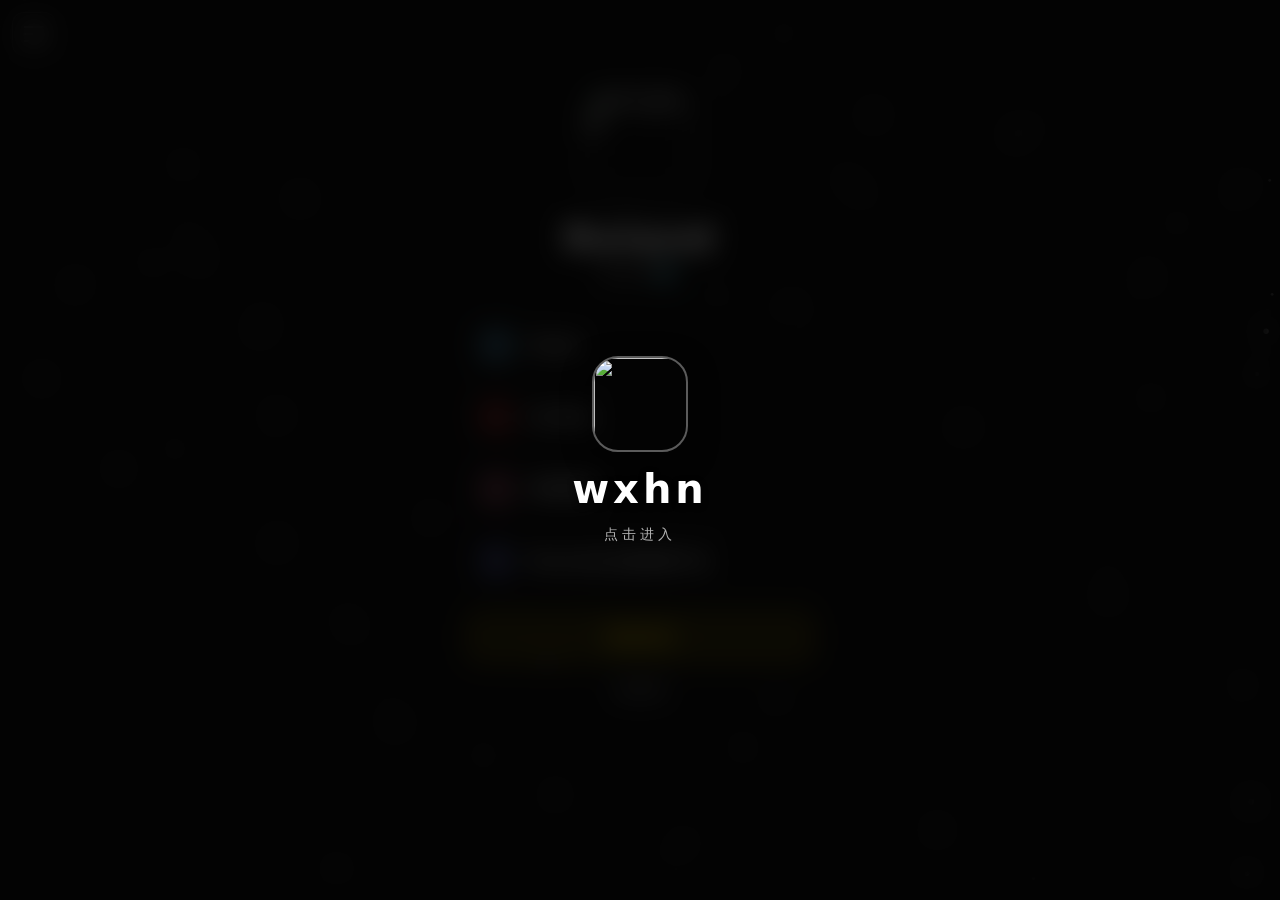
==== commit 542c257d: "Bug修复" ====
--- a/index.html
+++ b/index.html
@@ -9,13 +9,14 @@
 <meta name="color-scheme" content="dark">
 <meta property="og:title" content="wxhn">
 <meta property="og:description" content="wxhn 的个人主页">
-<meta property="og:image" content="https://s41.ax1x.com/2026/08/10/pmbcS0K.png">
+<meta property="og:image" content="https://i.postimg.cc/YGF1kzV7/Image-1787996545032-703.jpg">
 <meta property="og:type" content="website">
 <meta property="og:url" content="https://yuan5358.github.io/">
 <link rel="canonical" href="https://yuan5358.github.io/">
 <meta name="twitter:card" content="summary">
 <link rel="icon" type="image/png" href="https://s41.ax1x.com/2026/08/10/pmbcS0K.png">
 <link rel="preconnect" href="https://s41.ax1x.com" crossorigin>
+<link rel="preconnect" href="https://i.postimg.cc" crossorigin>
 <style>
 *{margin:0;padding:0;box-sizing:border-box}
 :root{color-scheme:dark;--glass:rgba(0,0,0,.45);--line:rgba(255,255,255,.14)}
@@ -74,8 +75,8 @@
 </head>
 <body>
 <button class="splash" id="splash" aria-label="进入网站" autofocus>
-  <img class="sp-avatar" src="https://s41.ax1x.com/2026/08/10/pmbcS0K.png" alt="" width="96" height="96">
-  <span class="sp-name">Roland</span>
+  <img class="sp-avatar" src="https://i.postimg.cc/YGF1kzV7/Image-1787996545032-703.jpg" alt="" width="96" height="96">
+  <span class="sp-name">wxhn</span>
   <span class="sp-hint">点击进入</span>
 </button>
 <div class="bg" aria-hidden="true"></div>
@@ -83,19 +84,19 @@
 
 <button class="menu-btn" id="menuBtn" aria-label="菜单" aria-expanded="false" aria-controls="panel"><span></span><span></span><span></span></button>
 <div class="panel" id="panel">
-  <a href="sofree">sofree</a>
-  <a href="个人故事">story</a>
-  <a href="学校">ycz</a>
-  <a href="下载">Download</a>
+  <a href="sofree/">sofree</a>
+  <a href="story/">个人故事</a>
+  <a href="ycz/">学校</a>
+  <a href="Download/">下载</a>
   <hr>
   <button id="snowBtn" aria-pressed="true">雪花效果<span class="sw"></span></button>
   <button id="copyBtn">复制页面链接</button>
 </div>
 
 <main class="page">
-  <img class="avatar" src="https://s41.ax1x.com/2026/08/10/pmbcS0K.png" alt="wxhn 的头像" width="110" height="110" fetchpriority="high" decoding="async">
-  <h1>wxhn</h1>
-  <p class="sub">天气有点冷🥶</p>
+  <img class="avatar" src="https://i.postimg.cc/YGF1kzV7/Image-1787996545032-703.jpg" alt="wxhn 的头像" width="110" height="110" fetchpriority="high" decoding="async">
+  <h1>Roland</h1>
+  <p class="sub">有点冷🥶</p>
 
   <nav class="links" aria-label="社交链接">
     <a class="card" style="--i:0;--c:#66c0f4" href="https://steamcommunity.com/" target="_blank" rel="noopener noreferrer"><span class="ico"><svg viewBox="0 0 24 24" aria-hidden="true"><circle cx="12" cy="12" r="9.5"/><circle cx="14.8" cy="9.6" r="2.7"/><circle cx="9" cy="15" r="1.6" fill="currentColor"/><path d="M10.4 13.4l2.3-2"/></svg></span>Steam</a>
@@ -104,8 +105,8 @@
     <button class="card" style="--i:3;--c:#7983f5" data-copy="yuan_e_5263"><span class="ico"><svg viewBox="0 0 24 24" aria-hidden="true"><path d="M6 5.5C8 4.6 10 4.2 12 4.2s4 .4 6 1.3c1.6 2.7 2.6 5.6 2.8 9.2-1.5 1.2-3.1 2-4.8 2.5l-1-2M6 5.5C4.4 8.2 3.4 11.1 3.2 14.7c1.5 1.2 3.1 2 4.8 2.5l1-2M8.5 16.2c2.2.6 4.8.6 7 0"/><circle cx="9" cy="11.8" r="1" fill="currentColor"/><circle cx="15" cy="11.8" r="1" fill="currentColor"/></svg></span>Discord点击复制用户名</button>
   </nav>
 
-  <a class="featured" href="#">精选内容</a>
-  <p class="foot">感谢浏览</p>
+  <a class="featured" href="tupian">精选内容</a>
+  <p class="foot">感谢观看</p>
 </main>
 
 <div class="toast" id="toast" role="status" aria-live="polite"></div>
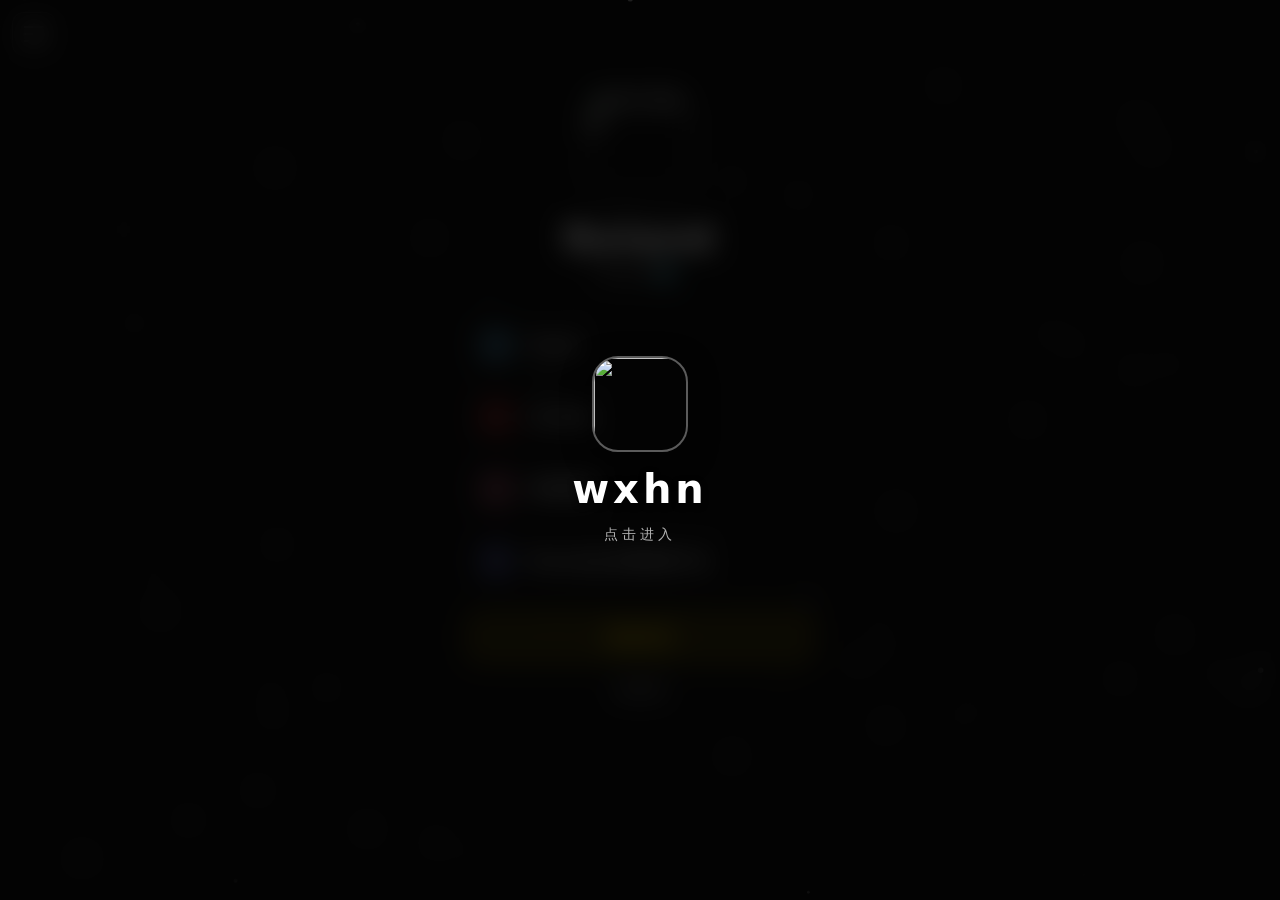
==== commit c368bb7f: "更新跳转bug修复" ====
--- a/index.html
+++ b/index.html
@@ -4,7 +4,7 @@
 <meta charset="UTF-8">
 <meta name="viewport" content="width=device-width, initial-scale=1, viewport-fit=cover">
 <title>wxhn</title>
-<meta name="description" content="wxhn 的个人主页">
+<meta name="description" content="yuan的个人主页">
 <meta name="theme-color" content="#050505">
 <meta name="color-scheme" content="dark">
 <meta property="og:title" content="wxhn">
@@ -99,9 +99,9 @@
   <p class="sub">有点冷🥶</p>
 
   <nav class="links" aria-label="社交链接">
-    <a class="card" style="--i:0;--c:#66c0f4" href="https://steamcommunity.com/" target="_blank" rel="noopener noreferrer"><span class="ico"><svg viewBox="0 0 24 24" aria-hidden="true"><circle cx="12" cy="12" r="9.5"/><circle cx="14.8" cy="9.6" r="2.7"/><circle cx="9" cy="15" r="1.6" fill="currentColor"/><path d="M10.4 13.4l2.3-2"/></svg></span>Steam</a>
-    <a class="card" style="--i:1;--c:#ff3b3b" href="https://www.youtube.com/" target="_blank" rel="noopener noreferrer"><span class="ico"><svg viewBox="0 0 24 24" aria-hidden="true"><rect x="2.5" y="5.5" width="19" height="13" rx="4.5"/><path d="M10 9.3v5.4l4.5-2.7z" fill="currentColor"/></svg></span>YouTube</a>
-    <a class="card" style="--i:2;--c:#fb7299" href="https://www.bilibili.com/" target="_blank" rel="noopener noreferrer"><span class="ico"><svg viewBox="0 0 24 24" fill="none" stroke="currentColor" stroke-width="2" stroke-linecap="round" aria-hidden="true"><path d="M8 4l2.5 2.5M16 4l-2.5 2.5"/><rect x="3" y="7" width="18" height="12" rx="3.5"/><path d="M8.5 12v1.5M15.5 12v1.5"/></svg></span>哔哩哔哩</a>
+    <a class="card" style="--i:0;--c:#66c0f4" href="https://steamcommunity.com/profiles/76561198764721039/" target="_blank" rel="noopener noreferrer"><span class="ico"><svg viewBox="0 0 24 24" aria-hidden="true"><circle cx="12" cy="12" r="9.5"/><circle cx="14.8" cy="9.6" r="2.7"/><circle cx="9" cy="15" r="1.6" fill="currentColor"/><path d="M10.4 13.4l2.3-2"/></svg></span>Steam</a>
+    <a class="card" style="--i:1;--c:#ff3b3b" href="https://www.youtube.com/@YUAN_E5263" target="_blank" rel="noopener noreferrer"><span class="ico"><svg viewBox="0 0 24 24" aria-hidden="true"><rect x="2.5" y="5.5" width="19" height="13" rx="4.5"/><path d="M10 9.3v5.4l4.5-2.7z" fill="currentColor"/></svg></span>YouTube</a>
+    <a class="card" style="--i:2;--c:#fb7299" href="bilibili.com/space/3546393341856275?from=search" target="_blank" rel="noopener noreferrer"><span class="ico"><svg viewBox="0 0 24 24" fill="none" stroke="currentColor" stroke-width="2" stroke-linecap="round" aria-hidden="true"><path d="M8 4l2.5 2.5M16 4l-2.5 2.5"/><rect x="3" y="7" width="18" height="12" rx="3.5"/><path d="M8.5 12v1.5M15.5 12v1.5"/></svg></span>哔哩哔哩</a>
     <button class="card" style="--i:3;--c:#7983f5" data-copy="yuan_e_5263"><span class="ico"><svg viewBox="0 0 24 24" aria-hidden="true"><path d="M6 5.5C8 4.6 10 4.2 12 4.2s4 .4 6 1.3c1.6 2.7 2.6 5.6 2.8 9.2-1.5 1.2-3.1 2-4.8 2.5l-1-2M6 5.5C4.4 8.2 3.4 11.1 3.2 14.7c1.5 1.2 3.1 2 4.8 2.5l1-2M8.5 16.2c2.2.6 4.8.6 7 0"/><circle cx="9" cy="11.8" r="1" fill="currentColor"/><circle cx="15" cy="11.8" r="1" fill="currentColor"/></svg></span>Discord点击复制用户名</button>
   </nav>
 
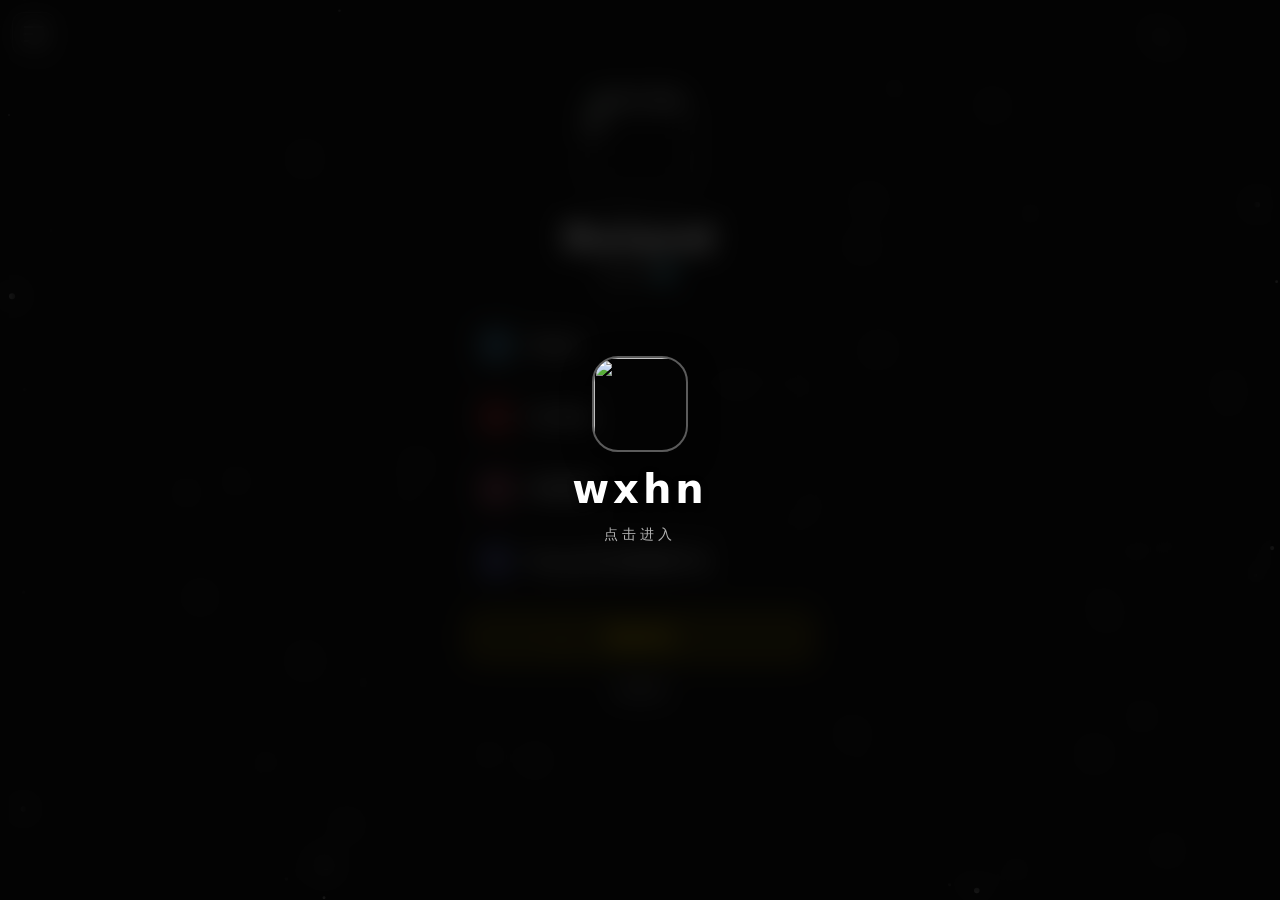
==== commit ee63aaef: "更新 index.htmlbug" ====
--- a/index.html
+++ b/index.html
@@ -101,7 +101,7 @@
   <nav class="links" aria-label="社交链接">
     <a class="card" style="--i:0;--c:#66c0f4" href="https://steamcommunity.com/profiles/76561198764721039/" target="_blank" rel="noopener noreferrer"><span class="ico"><svg viewBox="0 0 24 24" aria-hidden="true"><circle cx="12" cy="12" r="9.5"/><circle cx="14.8" cy="9.6" r="2.7"/><circle cx="9" cy="15" r="1.6" fill="currentColor"/><path d="M10.4 13.4l2.3-2"/></svg></span>Steam</a>
     <a class="card" style="--i:1;--c:#ff3b3b" href="https://www.youtube.com/@YUAN_E5263" target="_blank" rel="noopener noreferrer"><span class="ico"><svg viewBox="0 0 24 24" aria-hidden="true"><rect x="2.5" y="5.5" width="19" height="13" rx="4.5"/><path d="M10 9.3v5.4l4.5-2.7z" fill="currentColor"/></svg></span>YouTube</a>
-    <a class="card" style="--i:2;--c:#fb7299" href="bilibili.com/space/3546393341856275?from=search" target="_blank" rel="noopener noreferrer"><span class="ico"><svg viewBox="0 0 24 24" fill="none" stroke="currentColor" stroke-width="2" stroke-linecap="round" aria-hidden="true"><path d="M8 4l2.5 2.5M16 4l-2.5 2.5"/><rect x="3" y="7" width="18" height="12" rx="3.5"/><path d="M8.5 12v1.5M15.5 12v1.5"/></svg></span>哔哩哔哩</a>
+    <a class="card" style="--i:2;--c:#fb7299" href="https://space.bilibili.com/3546393341856275?spm_id_from=333.337.0.0" target="_blank" rel="noopener noreferrer"><span class="ico"><svg viewBox="0 0 24 24" fill="none" stroke="currentColor" stroke-width="2" stroke-linecap="round" aria-hidden="true"><path d="M8 4l2.5 2.5M16 4l-2.5 2.5"/><rect x="3" y="7" width="18" height="12" rx="3.5"/><path d="M8.5 12v1.5M15.5 12v1.5"/></svg></span>哔哩哔哩</a>
     <button class="card" style="--i:3;--c:#7983f5" data-copy="yuan_e_5263"><span class="ico"><svg viewBox="0 0 24 24" aria-hidden="true"><path d="M6 5.5C8 4.6 10 4.2 12 4.2s4 .4 6 1.3c1.6 2.7 2.6 5.6 2.8 9.2-1.5 1.2-3.1 2-4.8 2.5l-1-2M6 5.5C4.4 8.2 3.4 11.1 3.2 14.7c1.5 1.2 3.1 2 4.8 2.5l1-2M8.5 16.2c2.2.6 4.8.6 7 0"/><circle cx="9" cy="11.8" r="1" fill="currentColor"/><circle cx="15" cy="11.8" r="1" fill="currentColor"/></svg></span>Discord点击复制用户名</button>
   </nav>
 
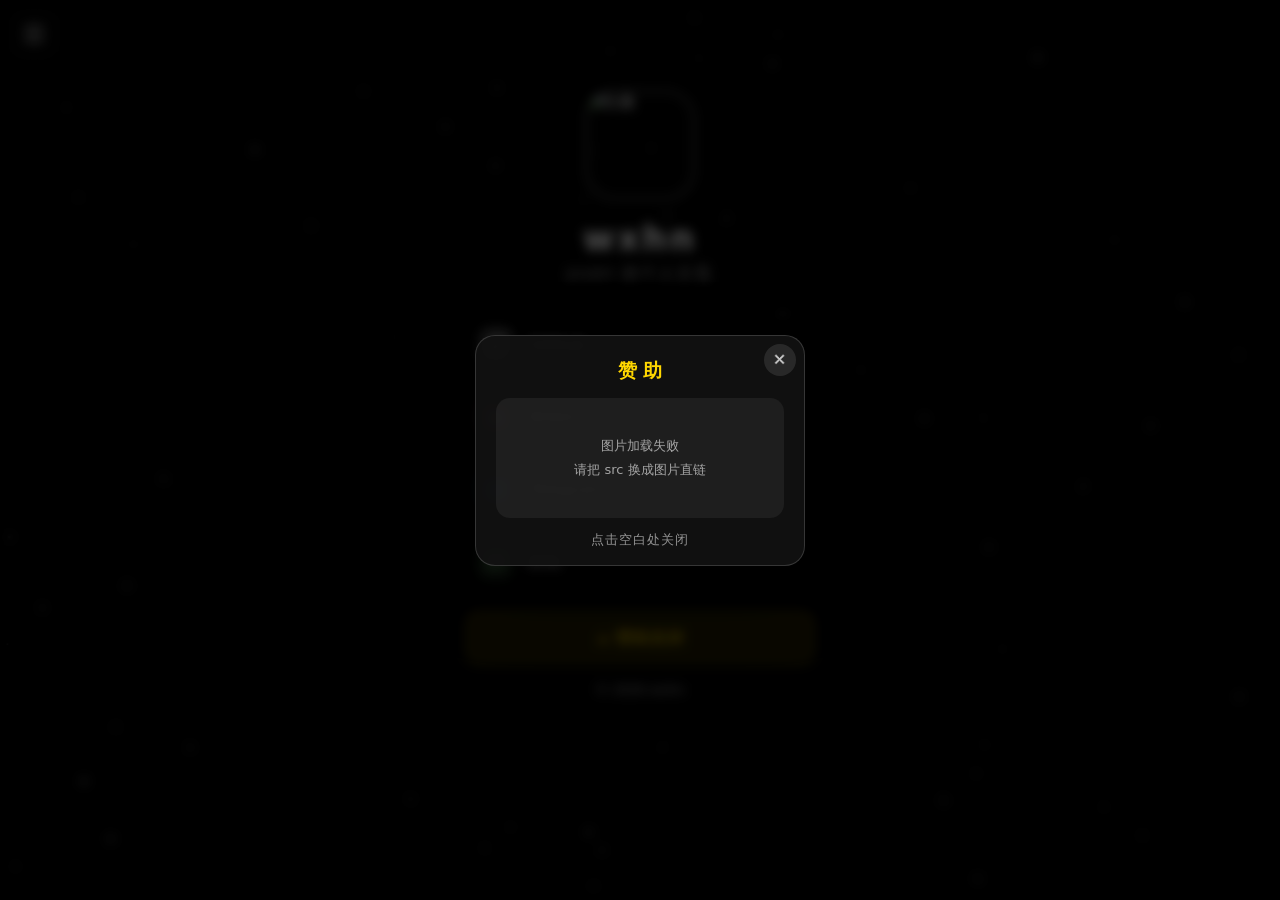
==== commit 431af6d0: "更新 index.html 赞助" ====
--- a/index.html
+++ b/index.html
@@ -22,6 +22,7 @@
 :root{color-scheme:dark;--glass:rgba(0,0,0,.45);--line:rgba(255,255,255,.14)}
 html{-webkit-text-size-adjust:100%}
 body{min-height:100vh;min-height:100dvh;background:#050505;color:#fff;font-family:system-ui,-apple-system,"PingFang SC","Noto Sans SC","Microsoft YaHei",sans-serif;-webkit-tap-highlight-color:transparent}
+body.no-scroll{overflow:hidden}
 .bg{position:fixed;inset:0;z-index:-2;background:#050505 url(https://s41.ax1x.com/2026/04/03/peYnzut.jpg) center/cover no-repeat}
 .bg::after{content:"";position:absolute;inset:0;background:rgba(0,0,0,.55)}
 #snow{position:fixed;inset:0;width:100%;height:100%;pointer-events:none;z-index:1}
@@ -47,131 +48,241 @@
 .menu-btn[aria-expanded=true] span:nth-child(1){transform:translateY(7px) rotate(45deg)}
 .menu-btn[aria-expanded=true] span:nth-child(2){opacity:0}
 .menu-btn[aria-expanded=true] span:nth-child(3){transform:translateY(-7px) rotate(-45deg)}
-.panel{position:fixed;top:calc(max(12px,env(safe-area-inset-top)) + 52px);left:12px;z-index:20;width:min(240px,calc(100vw - 24px));padding:8px;border:1px solid var(--line);border-radius:14px;background:rgba(10,10,10,.82);-webkit-backdrop-filter:blur(12px);backdrop-filter:blur(12px);visibility:hidden;opacity:0;transform:translateY(-6px);transition:.2s}
-.panel.open{visibility:visible;opacity:1;transform:none}
-.panel button,.panel a{text-decoration:none;display:flex;justify-content:space-between;align-items:center;width:100%;min-height:44px;padding:0 12px;border:0;border-radius:10px;background:none;color:#fff;font-family:inherit;font-size:15px;cursor:pointer}
-@media(hover:hover){.panel button:hover,.panel a:hover{background:rgba(255,255,255,.08)}}
-.panel hr{border:0;border-top:1px solid var(--line);margin:6px 4px}
-.sw{position:relative;width:36px;height:20px;border-radius:10px;background:rgba(255,255,255,.25);transition:background .2s}
-.sw::after{content:"";position:absolute;top:2px;left:2px;width:16px;height:16px;border-radius:50%;background:#fff;transition:transform .2s}
-[aria-pressed=true] .sw{background:#4cc38a}
-[aria-pressed=true] .sw::after{transform:translateX(16px)}
-.toast{position:fixed;left:50%;bottom:max(24px,env(safe-area-inset-bottom));z-index:30;max-width:90vw;padding:10px 18px;border:1px solid var(--line);border-radius:999px;background:rgba(20,20,20,.92);font-size:14px;opacity:0;pointer-events:none;transform:translate(-50%,16px);transition:.25s}
-.toast.show{opacity:1;transform:translate(-50%,0)}
-
-.splash{position:fixed;inset:0;z-index:50;display:flex;flex-direction:column;align-items:center;justify-content:center;gap:14px;width:100%;height:100vh;height:100dvh;border:0;background:rgba(5,5,5,.72);-webkit-backdrop-filter:blur(14px);backdrop-filter:blur(14px);color:#fff;font-family:inherit;cursor:pointer;transition:opacity .45s,transform .45s}
-.splash.out{opacity:0;transform:scale(1.04);pointer-events:none}
-.sp-avatar{width:96px;height:96px;border-radius:26px;object-fit:cover;border:2px solid rgba(255,255,255,.35);box-shadow:0 8px 28px rgba(0,0,0,.5)}
-.sp-name{font-size:clamp(30px,9vw,40px);font-weight:600;letter-spacing:4px;text-shadow:0 2px 6px rgba(0,0,0,.6)}
-.sp-hint{font-size:14px;letter-spacing:4px;color:rgba(255,255,255,.7);animation:pulse 2.4s ease-in-out infinite}
-body.locked{overflow:hidden}
-body:not(.ready) .page *{animation-play-state:paused}
-@keyframes pulse{50%{opacity:.35}}
-@keyframes rise{from{opacity:0;transform:translateY(12px)}}
-@media(prefers-reduced-motion:reduce){*,::before,::after{animation:none!important;transition:none!important}}
-@media(max-width:520px){.sub{font-size:13px;margin-bottom:24px}.card{font-size:16px}}
+.panel{position:fixed;top:calc(max(12px,env(safe-area-inset-top)) + 52px);left:12px;z-index:20;width:min(240px,calc(100vw - 24px));padding:8px;border:1px solid var(--line);border-radius:14px;background:rgba(10,10,10,.82);-webkit-backdrop-filter:blur(12px);backdrop-filter:blur(12px);visibility:hidden;opacity:0;transform:translateY(-6px);transition:visibility .2s,opacity .2s,transform .2s}
+.panel.open{visibility:visible;opacity:1;transform:translateY(0)}
+.panel a{display:flex;align-items:center;gap:10px;padding:10px 12px;border-radius:10px;color:rgba(255,255,255,.88);text-decoration:none;font-size:15px;letter-spacing:1px;transition:background .2s,color .2s}
+.panel a:hover,.panel a:focus-visible{background:rgba(255,255,255,.1);color:#fff}
+
+@keyframes rise{from{opacity:0;transform:translateY(16px)}to{opacity:1;transform:translateY(0)}}
+
+/* ---------- 赞助弹窗 ---------- */
+.modal{position:fixed;inset:0;z-index:50;display:grid;place-items:center;padding:24px;opacity:0;visibility:hidden;transition:opacity .28s ease,visibility .28s ease}
+.modal.show{opacity:1;visibility:visible}
+.modal-mask{position:absolute;inset:0;background:rgba(0,0,0,.68);-webkit-backdrop-filter:blur(6px);backdrop-filter:blur(6px);cursor:pointer}
+.modal-box{position:relative;width:min(330px,100%);max-height:calc(100dvh - 48px);overflow:auto;padding:22px 20px 16px;border:1px solid rgba(255,255,255,.16);border-radius:20px;background:rgba(18,18,18,.94);box-shadow:0 24px 64px rgba(0,0,0,.65);text-align:center;transform:translateY(14px) scale(.95);transition:transform .32s cubic-bezier(.2,.9,.3,1.25)}
+.modal.show .modal-box{transform:translateY(0) scale(1)}
+.modal-box h2{font-size:19px;font-weight:600;letter-spacing:6px;text-indent:6px;color:#ffd700;margin-bottom:14px}
+.qr-wrap{position:relative;border-radius:14px;overflow:hidden;background:rgba(255,255,255,.06);min-height:120px;display:grid;place-items:center}
+.qr{display:block;width:100%;height:auto}
+.qr-fallback{display:none;padding:28px 12px;font-size:13px;line-height:1.8;color:rgba(255,255,255,.6)}
+.modal-tip{margin-top:14px;font-size:12.5px;letter-spacing:1px;color:rgba(255,255,255,.55)}
+.modal-close{position:absolute;top:8px;right:8px;width:32px;height:32px;display:grid;place-items:center;border:none;border-radius:50%;background:rgba(255,255,255,.1);color:rgba(255,255,255,.75);font-size:14px;line-height:1;cursor:pointer;transition:background .2s,color .2s}
+.modal-close:hover{background:rgba(255,255,255,.2);color:#fff}
+
+@media (prefers-reduced-motion:reduce){
+  *{animation-duration:.01ms !important;transition-duration:.01ms !important}
+}
 </style>
-<noscript><style>.splash{display:none}body:not(.ready) .page *{animation-play-state:running}</style></noscript>
 </head>
 <body>
-<button class="splash" id="splash" aria-label="进入网站" autofocus>
-  <img class="sp-avatar" src="https://i.postimg.cc/YGF1kzV7/Image-1787996545032-703.jpg" alt="" width="96" height="96">
-  <span class="sp-name">wxhn</span>
-  <span class="sp-hint">点击进入</span>
+<div class="bg"></div>
+<canvas id="snow" aria-hidden="true"></canvas>
+
+<button class="menu-btn" id="menuBtn" type="button" aria-expanded="false" aria-controls="menuPanel" aria-label="菜单">
+  <span></span><span></span><span></span>
 </button>
-<div class="bg" aria-hidden="true"></div>
-<canvas id="snow" aria-hidden="true"></canvas>
-
-<button class="menu-btn" id="menuBtn" aria-label="菜单" aria-expanded="false" aria-controls="panel"><span></span><span></span><span></span></button>
-<div class="panel" id="panel">
-  <a href="sofree/">sofree</a>
-  <a href="story/">个人故事</a>
-  <a href="ycz/">学校</a>
-  <a href="Download/">下载</a>
-  <hr>
-  <button id="snowBtn" aria-pressed="true">雪花效果<span class="sw"></span></button>
-  <button id="copyBtn">复制页面链接</button>
+<nav class="panel" id="menuPanel" aria-label="站内导航">
+  <a href="#top">首页</a>
+  <a href="#" id="sponsorLink">赞助</a>
+  <a href="https://github.com/yuan5358" target="_blank" rel="noopener">GitHub</a>
+</nav>
+
+<main class="page" id="top">
+  <img class="avatar" src="https://i.postimg.cc/YGF1kzV7/Image-1787996545032-703.jpg" alt="头像" width="110" height="110">
+
+  <h1>wxhn</h1>
+  <p class="sub">yuan 的个人主页</p>
+
+  <div class="links">
+    <a class="card" style="--i:0;--c:#ffffff" href="https://github.com/yuan5358" target="_blank" rel="noopener">
+      <span class="ico"><svg viewBox="0 0 24 24"><path d="M9 19c-5 1.5-5-2.5-7-3m14 6v-3.9a3.4 3.4 0 0 0-.9-2.6c3-.3 6.1-1.5 6.1-6.7a5.2 5.2 0 0 0-1.4-3.6 4.9 4.9 0 0 0-.1-3.6s-1.1-.3-3.6 1.4a12.3 12.3 0 0 0-6.4 0C7.2 1.3 6.1 1.6 6.1 1.6a4.9 4.9 0 0 0-.1 3.6A5.2 5.2 0 0 0 4.6 8.8c0 5.2 3.1 6.4 6.1 6.7a3.4 3.4 0 0 0-.9 2.6V22"/></svg></span>
+      GitHub
+    </a>
+    <a class="card" style="--i:1;--c:#ff8fb1" href="https://space.bilibili.com/" target="_blank" rel="noopener">
+      <span class="ico"><svg viewBox="0 0 24 24"><path d="M7 3 4 6m13-3 3 3M4 8h16a1 1 0 0 1 1 1v9a3 3 0 0 1-3 3H6a3 3 0 0 1-3-3V9a1 1 0 0 1 1-1Z"/><path d="M9 12v3m6-3v3"/></svg></span>
+      Bilibili
+    </a>
+    <a class="card" style="--i:2;--c:#6ab3ff" href="https://t.me/" target="_blank" rel="noopener">
+      <span class="ico"><svg viewBox="0 0 24 24"><path d="M21.5 4.5 2.8 11.6c-.9.3-.9 1.5 0 1.8l4.6 1.5 1.7 5.1c.2.7 1.1.9 1.6.3l2.5-2.4 4.6 3.3c.6.4 1.4.1 1.6-.6l3-14.6c.2-.9-.7-1.6-1.5-1.5Z"/><path d="m7.5 14.9 10-7.4-7.6 8.6-.5 3.6"/></svg></span>
+      Telegram
+    </a>
+    <a class="card" style="--i:3;--c:#8be28b" href="mailto:yuan@example.com">
+      <span class="ico"><svg viewBox="0 0 24 24"><rect x="3" y="5" width="18" height="14" rx="2"/><path d="m3.5 6.5 8.5 6 8.5-6"/></svg></span>
+      邮箱
+    </a>
+  </div>
+
+  <a class="featured" href="#" id="featuredSponsor">☕ 赞助支持</a>
+
+  <p class="foot">© 2026 wxhn</p>
+</main>
+
+<!-- ========== 赞助弹窗 ========== -->
+<div class="modal" id="sponsorModal" aria-hidden="true">
+  <div class="modal-mask" data-close></div>
+  <div class="modal-box" role="dialog" aria-modal="true" aria-labelledby="sponsorTitle">
+    <button class="modal-close" type="button" data-close aria-label="关闭">✕</button>
+    <h2 id="sponsorTitle">赞助</h2>
+    <div class="qr-wrap">
+      <img class="qr" id="sponsorImg" src="https://imgchr.com/i/pnqGqO0" alt="赞助二维码" loading="eager">
+      <p class="qr-fallback">图片加载失败<br>请把 src 换成图片直链</p>
+    </div>
+    <p class="modal-tip">点击空白处关闭</p>
+  </div>
 </div>
 
-<main class="page">
-  <img class="avatar" src="https://i.postimg.cc/YGF1kzV7/Image-1787996545032-703.jpg" alt="wxhn 的头像" width="110" height="110" fetchpriority="high" decoding="async">
-  <h1>Roland</h1>
-  <p class="sub">有点冷🥶</p>
-
-  <nav class="links" aria-label="社交链接">
-    <a class="card" style="--i:0;--c:#66c0f4" href="https://steamcommunity.com/profiles/76561198764721039/" target="_blank" rel="noopener noreferrer"><span class="ico"><svg viewBox="0 0 24 24" aria-hidden="true"><circle cx="12" cy="12" r="9.5"/><circle cx="14.8" cy="9.6" r="2.7"/><circle cx="9" cy="15" r="1.6" fill="currentColor"/><path d="M10.4 13.4l2.3-2"/></svg></span>Steam</a>
-    <a class="card" style="--i:1;--c:#ff3b3b" href="https://www.youtube.com/@YUAN_E5263" target="_blank" rel="noopener noreferrer"><span class="ico"><svg viewBox="0 0 24 24" aria-hidden="true"><rect x="2.5" y="5.5" width="19" height="13" rx="4.5"/><path d="M10 9.3v5.4l4.5-2.7z" fill="currentColor"/></svg></span>YouTube</a>
-    <a class="card" style="--i:2;--c:#fb7299" href="https://space.bilibili.com/3546393341856275?spm_id_from=333.337.0.0" target="_blank" rel="noopener noreferrer"><span class="ico"><svg viewBox="0 0 24 24" fill="none" stroke="currentColor" stroke-width="2" stroke-linecap="round" aria-hidden="true"><path d="M8 4l2.5 2.5M16 4l-2.5 2.5"/><rect x="3" y="7" width="18" height="12" rx="3.5"/><path d="M8.5 12v1.5M15.5 12v1.5"/></svg></span>哔哩哔哩</a>
-    <button class="card" style="--i:3;--c:#7983f5" data-copy="yuan_e_5263"><span class="ico"><svg viewBox="0 0 24 24" aria-hidden="true"><path d="M6 5.5C8 4.6 10 4.2 12 4.2s4 .4 6 1.3c1.6 2.7 2.6 5.6 2.8 9.2-1.5 1.2-3.1 2-4.8 2.5l-1-2M6 5.5C4.4 8.2 3.4 11.1 3.2 14.7c1.5 1.2 3.1 2 4.8 2.5l1-2M8.5 16.2c2.2.6 4.8.6 7 0"/><circle cx="9" cy="11.8" r="1" fill="currentColor"/><circle cx="15" cy="11.8" r="1" fill="currentColor"/></svg></span>Discord点击复制用户名</button>
-  </nav>
-
-  <a class="featured" href="tupian">精选内容</a>
-  <p class="foot">感谢观看</p>
-</main>
-
-<div class="toast" id="toast" role="status" aria-live="polite"></div>
-
 <script>
-const $=s=>document.querySelector(s);
-const toast=$('#toast');let tt;
-function say(m){toast.textContent=m;toast.classList.add('show');clearTimeout(tt);tt=setTimeout(()=>toast.classList.remove('show'),1800)}
-async function copy(t){
-  try{await navigator.clipboard.writeText(t)}
-  catch{const a=document.createElement('textarea');a.value=t;a.style.cssText='position:fixed;opacity:0';document.body.appendChild(a);a.select();document.execCommand('copy');a.remove()}
-  say('已复制：'+t)
-}
-document.querySelectorAll('[data-copy]').forEach(b=>b.addEventListener('click',()=>copy(b.dataset.copy)));
-
-const mb=$('#menuBtn'),pn=$('#panel');
-const menu=o=>{pn.classList.toggle('open',o);mb.setAttribute('aria-expanded',o)};
-mb.addEventListener('click',e=>{e.stopPropagation();menu(!pn.classList.contains('open'))});
-document.addEventListener('click',e=>{if(!pn.contains(e.target))menu(false)});
-document.addEventListener('keydown',e=>{if(e.key==='Escape'){menu(false);mb.focus()}});
-$('#copyBtn').addEventListener('click',()=>{copy(location.href);menu(false)});
-
-const cv=$('#snow'),g=cv.getContext('2d'),sb=$('#snowBtn');
-const reduce=matchMedia('(prefers-reduced-motion: reduce)').matches;
-let on,fl=[],raf,W,H;
-try{on=localStorage.getItem('snow')}catch{}
-on=on==null?!reduce:on==='1';
-function fit(){
-  const d=Math.min(devicePixelRatio||1,2);
-  W=innerWidth;H=innerHeight;cv.width=W*d;cv.height=H*d;g.setTransform(d,0,0,d,0,0);
-  const n=Math.round(Math.min(90,Math.max(30,W/14)));
-  if(fl.length!==n)fl=Array.from({length:n},()=>({x:Math.random()*W,y:Math.random()*H,r:Math.random()*2+1,v:Math.random()+.5,p:Math.random()*6.28}));
-}
-function tick(){
-  g.clearRect(0,0,W,H);g.fillStyle='#fff';
-  for(const f of fl){
-    f.p+=.01;f.y+=f.v;f.x+=Math.sin(f.p)*.5+.15;
-    if(f.y>H+4){f.y=-4;f.x=Math.random()*W}
-    if(f.x>W+4)f.x=-4;
-    g.globalAlpha=.3+f.r*.18;g.beginPath();g.arc(f.x,f.y,f.r,0,6.283);g.fill();
-  }
-  raf=requestAnimationFrame(tick);
-}
-function snow(o){
-  on=o;sb.setAttribute('aria-pressed',o);cancelAnimationFrame(raf);g.clearRect(0,0,W,H);
-  if(o)tick();
-  try{localStorage.setItem('snow',o?1:0)}catch{}
-}
-fit();snow(on);
-sb.addEventListener('click',()=>snow(!on));
-addEventListener('resize',fit);
-
-const SPLASH='always';
-const sp=$('#splash'),gated=document.querySelectorAll('.page,.menu-btn');
-function enter(){document.body.classList.remove('locked');document.body.classList.add('ready');gated.forEach(e=>e.inert=false)}
-let seen;try{seen=sessionStorage.getItem('seen')}catch{}
-if(SPLASH==='off'||(SPLASH==='session'&&seen)){sp.remove();enter()}
-else{
-  document.body.classList.add('locked');gated.forEach(e=>e.inert=true);
-  sp.addEventListener('click',()=>{
-    sp.classList.add('out');
-    try{sessionStorage.setItem('seen','1')}catch{}
-    enter();setTimeout(()=>sp.remove(),500);
-  });
-}
+(function () {
+  'use strict';
+
+  /* ---------------- 菜单 ---------------- */
+  var menuBtn = document.getElementById('menuBtn');
+  var panel = document.getElementById('menuPanel');
+
+  function closeMenu() {
+    menuBtn.setAttribute('aria-expanded', 'false');
+    panel.classList.remove('open');
+  }
+  menuBtn.addEventListener('click', function (e) {
+    e.stopPropagation();
+    var open = menuBtn.getAttribute('aria-expanded') === 'true';
+    menuBtn.setAttribute('aria-expanded', String(!open));
+    panel.classList.toggle('open', !open);
+  });
+  document.addEventListener('click', function (e) {
+    if (!panel.classList.contains('open')) return;
+    if (panel.contains(e.target) || menuBtn.contains(e.target)) return;
+    closeMenu();
+  });
+
+  /* ---------------- 赞助弹窗 ---------------- */
+  var modal = document.getElementById('sponsorModal');
+
+  function openModal() {
+    modal.classList.add('show');
+    modal.setAttribute('aria-hidden', 'false');
+    document.body.classList.add('no-scroll');
+  }
+  function closeModal() {
+    modal.classList.remove('show');
+    modal.setAttribute('aria-hidden', 'true');
+    document.body.classList.remove('no-scroll');
+  }
+
+  /* 点击空白（遮罩）或关闭按钮取消 */
+  modal.addEventListener('click', function (e) {
+    if (e.target.closest('[data-close]')) closeModal();
+  });
+  /* ESC 也能关 */
+  document.addEventListener('keydown', function (e) {
+    if (e.key === 'Escape' && modal.classList.contains('show')) closeModal();
+  });
+
+  /* 每次进入页面自动弹一次 */
+  var autoShown = false;
+  function autoOpen() {
+    if (autoShown) return;
+    autoShown = true;
+    openModal();
+  }
+  if (document.readyState === 'complete') {
+    setTimeout(autoOpen, 500);
+  } else {
+    window.addEventListener('load', function () { setTimeout(autoOpen, 500); });
+  }
+
+  /* 手动再次打开（菜单 / 金色按钮） */
+  ['sponsorLink', 'featuredSponsor'].forEach(function (id) {
+    var el = document.getElementById(id);
+    if (!el) return;
+    el.addEventListener('click', function (e) {
+      e.preventDefault();
+      closeMenu();
+      openModal();
+    });
+  });
+
+  /* 图片加载失败提示 */
+  var img = document.getElementById('sponsorImg');
+  img.addEventListener('error', function () {
+    img.style.display = 'none';
+    var fb = img.parentNode.querySelector('.qr-fallback');
+    if (fb) fb.style.display = 'block';
+  });
+
+  /* ---------------- 雪花 ---------------- */
+  var canvas = document.getElementById('snow');
+  var ctx = canvas.getContext('2d');
+  var W = 0, H = 0, flakes = [], rafId = null;
+  var reduceMotion = window.matchMedia('(prefers-reduced-motion: reduce)').matches;
+
+  function resize() {
+    var dpr = Math.min(window.devicePixelRatio || 1, 2);
+    W = window.innerWidth;
+    H = window.innerHeight;
+    canvas.width = Math.round(W * dpr);
+    canvas.height = Math.round(H * dpr);
+    canvas.style.width = W + 'px';
+    canvas.style.height = H + 'px';
+    ctx.setTransform(dpr, 0, 0, dpr, 0, 0);
+    initFlakes();
+  }
+
+  function initFlakes() {
+    var n = Math.max(30, Math.min(140, Math.round(W * H / 15000)));
+    flakes = [];
+    for (var i = 0; i < n; i++) {
+      flakes.push({
+        x: Math.random() * W,
+        y: Math.random() * H,
+        r: Math.random() * 1.7 + 0.6,
+        s: Math.random() * 0.55 + 0.25,
+        d: Math.random() * 0.6 - 0.3,
+        a: Math.random() * 0.5 + 0.25
+      });
+    }
+  }
+
+  function draw() {
+    ctx.clearRect(0, 0, W, H);
+    for (var i = 0; i < flakes.length; i++) {
+      var f = flakes[i];
+      f.y += f.s;
+      f.x += f.d;
+      if (f.y > H + 4) { f.y = -4; f.x = Math.random() * W; }
+      if (f.x < -4) f.x = W + 4;
+      if (f.x > W + 4) f.x = -4;
+      ctx.beginPath();
+      ctx.arc(f.x, f.y, f.r, 0, Math.PI * 2);
+      ctx.fillStyle = 'rgba(255,255,255,' + f.a + ')';
+      ctx.fill();
+    }
+    rafId = requestAnimationFrame(draw);
+  }
+
+  window.addEventListener('resize', resize);
+  document.addEventListener('visibilitychange', function () {
+    if (document.hidden) {
+      if (rafId) { cancelAnimationFrame(rafId); rafId = null; }
+    } else if (!rafId) {
+      draw();
+    }
+  });
+
+  resize();
+  if (!reduceMotion) {
+    draw();
+  } else {
+    /* 减少动态效果时画一次静态雪花 */
+    for (var i = 0; i < flakes.length; i++) {
+      var f = flakes[i];
+      ctx.beginPath();
+      ctx.arc(f.x, f.y, f.r, 0, Math.PI * 2);
+      ctx.fillStyle = 'rgba(255,255,255,' + f.a + ')';
+      ctx.fill();
+    }
+  }
+})();
 </script>
 </body>
-</html>
+</html>
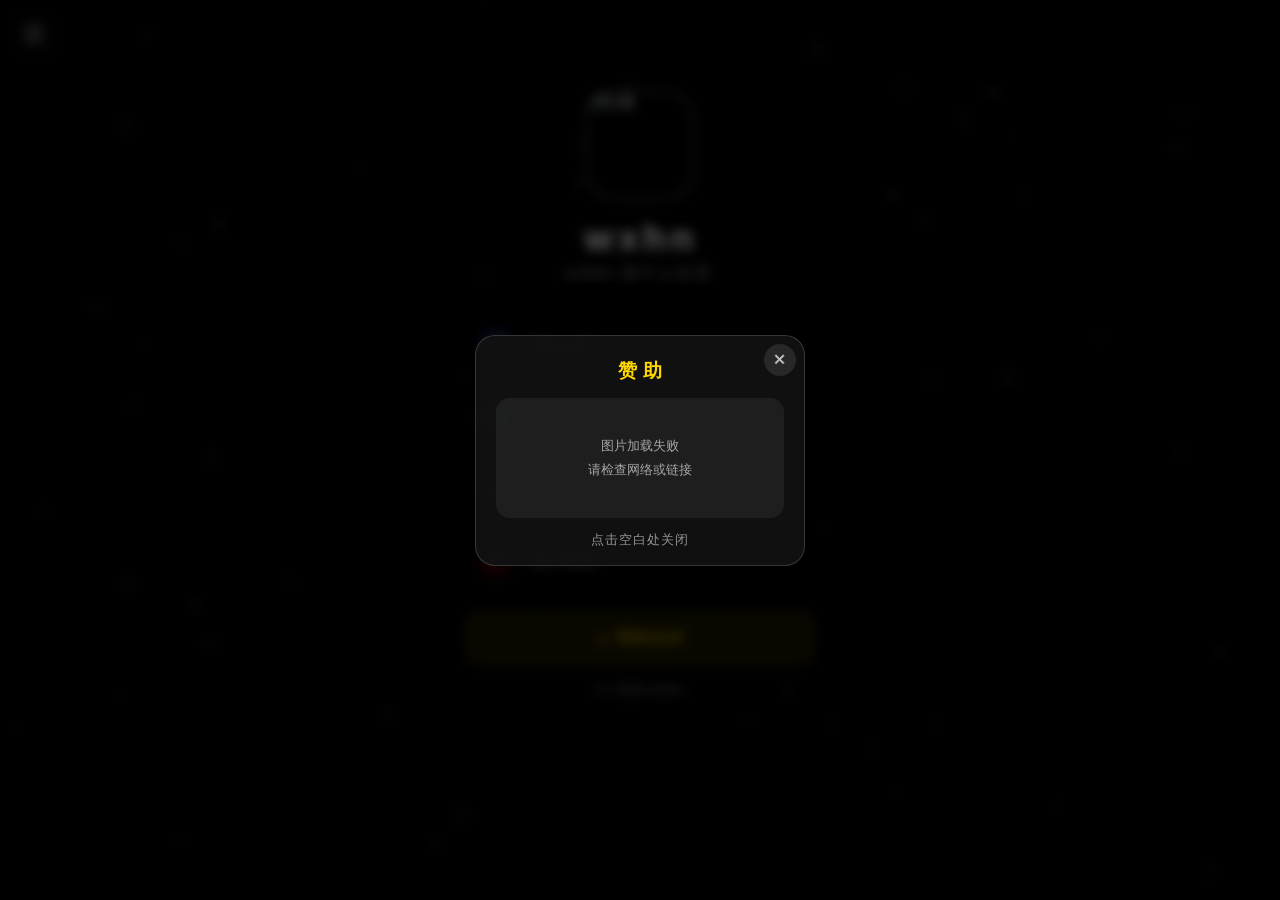
==== commit 5aa8f1d8: "更新 index.html 撤回界面更新" ====
--- a/index.html
+++ b/index.html
@@ -8,7 +8,7 @@
 <meta name="theme-color" content="#050505">
 <meta name="color-scheme" content="dark">
 <meta property="og:title" content="wxhn">
-<meta property="og:description" content="wxhn 的个人主页">
+<meta property="og:description" content="yuan 的个人主页">
 <meta property="og:image" content="https://i.postimg.cc/YGF1kzV7/Image-1787996545032-703.jpg">
 <meta property="og:type" content="website">
 <meta property="og:url" content="https://yuan5358.github.io/">
@@ -84,7 +84,7 @@
 <nav class="panel" id="menuPanel" aria-label="站内导航">
   <a href="#top">首页</a>
   <a href="#" id="sponsorLink">赞助</a>
-  <a href="https://github.com/yuan5358" target="_blank" rel="noopener">GitHub</a>
+  <a href="https://discord.gg/" target="_blank" rel="noopener">Discord</a>
 </nav>
 
 <main class="page" id="top">
@@ -94,21 +94,28 @@
   <p class="sub">yuan 的个人主页</p>
 
   <div class="links">
-    <a class="card" style="--i:0;--c:#ffffff" href="https://github.com/yuan5358" target="_blank" rel="noopener">
-      <span class="ico"><svg viewBox="0 0 24 24"><path d="M9 19c-5 1.5-5-2.5-7-3m14 6v-3.9a3.4 3.4 0 0 0-.9-2.6c3-.3 6.1-1.5 6.1-6.7a5.2 5.2 0 0 0-1.4-3.6 4.9 4.9 0 0 0-.1-3.6s-1.1-.3-3.6 1.4a12.3 12.3 0 0 0-6.4 0C7.2 1.3 6.1 1.6 6.1 1.6a4.9 4.9 0 0 0-.1 3.6A5.2 5.2 0 0 0 4.6 8.8c0 5.2 3.1 6.4 6.1 6.7a3.4 3.4 0 0 0-.9 2.6V22"/></svg></span>
-      GitHub
-    </a>
-    <a class="card" style="--i:1;--c:#ff8fb1" href="https://space.bilibili.com/" target="_blank" rel="noopener">
+    <!-- Discord 链接，请将 href 替换为你的个人服务器或主页邀请链接 -->
+    <a class="card" style="--i:0;--c:#5865F2" href="https://discord.gg/" target="_blank" rel="noopener">
+      <span class="ico"><svg viewBox="0 0 24 24"><path d="M8.5 13a1.5 1.5 0 1 0 0-3 1.5 1.5 0 0 0 0 3zm7 0a1.5 1.5 0 1 0 0-3 1.5 1.5 0 0 0 0 3z"/><path d="M20.5 4.3A16.8 16.8 0 0 0 16 2.7l-.5 1.1a15.8 15.8 0 0 0-3 0L12 2.7a16.8 16.8 0 0 0-4.5 1.6C3.8 8.6 2.5 12.8 3.2 16.9A16.9 16.9 0 0 0 8.6 19.6c.4-.6.8-1.3 1.1-2a9.3 9.3 0 0 1-1.8-1c.1-.1.3-.2.4-.3a12.8 12.8 0 0 0 11.4 0c.1.1.3.2.4.3a9.3 9.3 0 0 1-1.8 1c.3.7.7 1.4 1.1 2a16.9 16.9 0 0 0 5.4-2.7c.7-4.1-.6-8.3-2.8-11.2z"/></svg></span>
+      Discord
+    </a>
+    
+    <!-- Steam 链接，请将 href 替换为你的 Steam 个人资料页链接 -->
+    <a class="card" style="--i:1;--c:#66c0f4" href="https://store.steampowered.com/" target="_blank" rel="noopener">
+      <span class="ico"><svg viewBox="0 0 24 24"><path d="M12 2a10 10 0 0 0-9.9 8.8l5.3 2.2A2.8 2.8 0 0 1 9.2 12c.9 0 1.8.5 2.4 1.2l2.8-1.3a2.8 2.8 0 1 1 2.8 2.8h-.2l-1.3 2.8a2.8 2.8 0 1 1-2.8-2.8h.2L11 12a2.8 2.8 0 0 1-2.9 2.7L6 13.6A10 10 0 1 0 12 2z"/><circle cx="15.5" cy="9.5" r="1"/></svg></span>
+      Steam
+    </a>
+    
+    <!-- Bilibili 链接，请将 href 替换为你的 B站空间链接 -->
+    <a class="card" style="--i:2;--c:#fb7299" href="https://space.bilibili.com/" target="_blank" rel="noopener">
       <span class="ico"><svg viewBox="0 0 24 24"><path d="M7 3 4 6m13-3 3 3M4 8h16a1 1 0 0 1 1 1v9a3 3 0 0 1-3 3H6a3 3 0 0 1-3-3V9a1 1 0 0 1 1-1Z"/><path d="M9 12v3m6-3v3"/></svg></span>
       Bilibili
     </a>
-    <a class="card" style="--i:2;--c:#6ab3ff" href="https://t.me/" target="_blank" rel="noopener">
-      <span class="ico"><svg viewBox="0 0 24 24"><path d="M21.5 4.5 2.8 11.6c-.9.3-.9 1.5 0 1.8l4.6 1.5 1.7 5.1c.2.7 1.1.9 1.6.3l2.5-2.4 4.6 3.3c.6.4 1.4.1 1.6-.6l3-14.6c.2-.9-.7-1.6-1.5-1.5Z"/><path d="m7.5 14.9 10-7.4-7.6 8.6-.5 3.6"/></svg></span>
-      Telegram
-    </a>
-    <a class="card" style="--i:3;--c:#8be28b" href="mailto:yuan@example.com">
-      <span class="ico"><svg viewBox="0 0 24 24"><rect x="3" y="5" width="18" height="14" rx="2"/><path d="m3.5 6.5 8.5 6 8.5-6"/></svg></span>
-      邮箱
+    
+    <!-- YouTube 链接，请将 href 替换为你的频道链接 -->
+    <a class="card" style="--i:3;--c:#FF0000" href="https://www.youtube.com/" target="_blank" rel="noopener">
+      <span class="ico"><svg viewBox="0 0 24 24"><rect x="2" y="5" width="20" height="14" rx="4"/><path d="m10 9 5 3-5 3z"/></svg></span>
+      YouTube
     </a>
   </div>
 
@@ -124,8 +131,8 @@
     <button class="modal-close" type="button" data-close aria-label="关闭">✕</button>
     <h2 id="sponsorTitle">赞助</h2>
     <div class="qr-wrap">
-      <img class="qr" id="sponsorImg" src="https://imgchr.com/i/pnqGqO0" alt="赞助二维码" loading="eager">
-      <p class="qr-fallback">图片加载失败<br>请把 src 换成图片直链</p>
+      <img class="qr" id="sponsorImg" src="https://s41.ax1x.com/2026/11/21/pnqGXwT.png" alt="赞助二维码" loading="eager">
+      <p class="qr-fallback">图片加载失败<br>请检查网络或链接</p>
     </div>
     <p class="modal-tip">点击空白处关闭</p>
   </div>
@@ -273,7 +280,6 @@
   if (!reduceMotion) {
     draw();
   } else {
-    /* 减少动态效果时画一次静态雪花 */
     for (var i = 0; i < flakes.length; i++) {
       var f = flakes[i];
       ctx.beginPath();
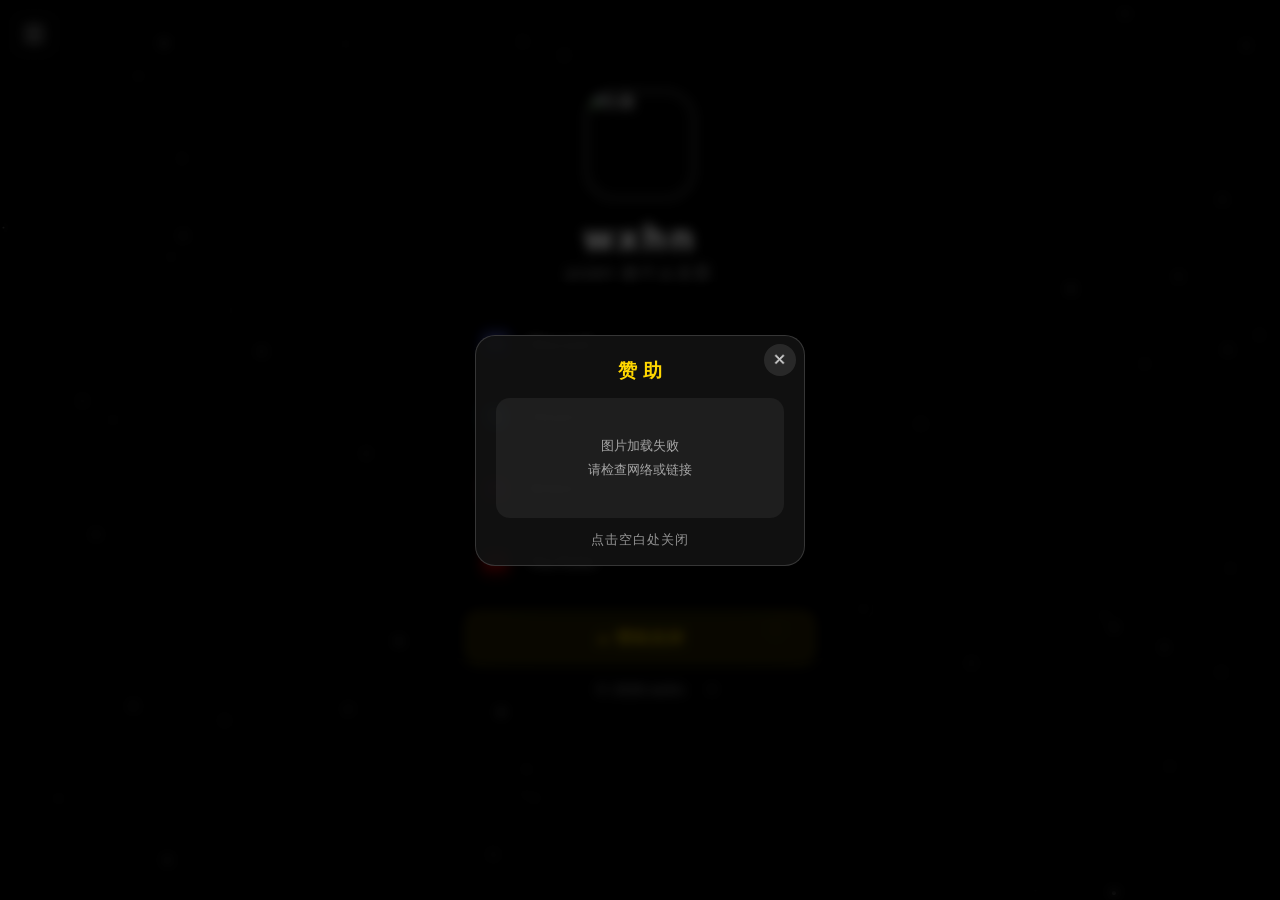
==== commit 192f84a3: "更新 index.html svg bug" ====
--- a/index.html
+++ b/index.html
@@ -8,7 +8,7 @@
 <meta name="theme-color" content="#050505">
 <meta name="color-scheme" content="dark">
 <meta property="og:title" content="wxhn">
-<meta property="og:description" content="yuan 的个人主页">
+<meta property="og:description" content="wxhn 的个人主页">
 <meta property="og:image" content="https://i.postimg.cc/YGF1kzV7/Image-1787996545032-703.jpg">
 <meta property="og:type" content="website">
 <meta property="og:url" content="https://yuan5358.github.io/">
@@ -36,7 +36,8 @@
 .links{display:flex;flex-direction:column;gap:12px;width:min(350px,100%)}
 .card{--c:#fff;display:flex;align-items:center;gap:14px;width:100%;min-height:58px;padding:11px 18px 11px 12px;border:1px solid var(--line);border-radius:14px;background:var(--glass);-webkit-backdrop-filter:blur(8px);backdrop-filter:blur(8px);color:#fff;font-family:inherit;font-size:17px;font-weight:500;text-align:left;text-decoration:none;cursor:pointer;transition:transform .25s,background .25s,border-color .25s;animation:rise .6s ease backwards;animation-delay:calc(.2s + var(--i)*.07s)}
 .ico{display:grid;place-items:center;flex-shrink:0;width:36px;height:36px;border-radius:10px;background:rgba(255,255,255,.1);background:color-mix(in srgb,var(--c) 20%,transparent);color:var(--c);font-size:20px}
-.ico svg{width:21px;height:21px;fill:none;stroke:currentColor;stroke-width:2;stroke-linecap:round;stroke-linejoin:round}
+/* 调整了这里的 SVG 样式，以完美显示填充风格的官方图标 */
+.ico svg{width:22px;height:22px;fill:currentColor}
 .card:active{transform:scale(.98)}
 @media(hover:hover){.card:hover{transform:translateY(-3px);background:rgba(0,0,0,.62);border-color:var(--c)}}
 .featured{display:block;width:min(350px,100%);margin-top:20px;padding:14px 22px;background:rgba(255,215,0,.12);border:1px solid rgba(255,215,0,.3);border-radius:14px;color:#ffd700;font-size:17px;font-weight:500;text-align:center;text-decoration:none;-webkit-backdrop-filter:blur(8px);backdrop-filter:blur(8px);transition:transform .25s,background .25s;animation:rise .6s .5s ease backwards}
@@ -94,27 +95,27 @@
   <p class="sub">yuan 的个人主页</p>
 
   <div class="links">
-    <!-- Discord 链接，请将 href 替换为你的个人服务器或主页邀请链接 -->
+    <!-- Discord -->
     <a class="card" style="--i:0;--c:#5865F2" href="https://discord.gg/" target="_blank" rel="noopener">
-      <span class="ico"><svg viewBox="0 0 24 24"><path d="M8.5 13a1.5 1.5 0 1 0 0-3 1.5 1.5 0 0 0 0 3zm7 0a1.5 1.5 0 1 0 0-3 1.5 1.5 0 0 0 0 3z"/><path d="M20.5 4.3A16.8 16.8 0 0 0 16 2.7l-.5 1.1a15.8 15.8 0 0 0-3 0L12 2.7a16.8 16.8 0 0 0-4.5 1.6C3.8 8.6 2.5 12.8 3.2 16.9A16.9 16.9 0 0 0 8.6 19.6c.4-.6.8-1.3 1.1-2a9.3 9.3 0 0 1-1.8-1c.1-.1.3-.2.4-.3a12.8 12.8 0 0 0 11.4 0c.1.1.3.2.4.3a9.3 9.3 0 0 1-1.8 1c.3.7.7 1.4 1.1 2a16.9 16.9 0 0 0 5.4-2.7c.7-4.1-.6-8.3-2.8-11.2z"/></svg></span>
+      <span class="ico"><svg viewBox="0 0 24 24"><path d="M20.317 4.3698a19.7913 19.7913 0 00-4.8851-1.5152.0741.0741 0 00-.0785.0371c-.211.3753-.4447.8648-.6083 1.2495-1.8447-.2762-3.68-.2762-5.4868 0-.1636-.3933-.4058-.8742-.6177-1.2495a.077.077 0 00-.0785-.037 19.7363 19.7363 0 00-4.8852 1.515.0699.0699 0 00-.0321.0277C.5334 9.0458-.319 13.5799.0992 18.0578a.0824.0824 0 00.0312.0561c2.0528 1.5076 4.0413 2.4228 5.9929 3.0294a.0777.0777 0 00.0842-.0276c.4616-.6304.8731-1.2952 1.226-1.9942a.076.076 0 00-.0416-.1057c-.6528-.2476-1.2743-.5495-1.8722-.8923a.077.077 0 01-.0076-.1277c.1258-.0943.2517-.1923.3718-.2914a.0743.0743 0 01.0776-.0105c3.9278 1.7933 8.18 1.7933 12.0614 0a.0739.0739 0 01.0785.0095c.1202.099.246.1981.3728.2924a.077.077 0 01-.0066.1276 12.2986 12.2986 0 01-1.873.8914.0766.0766 0 00-.0407.1067c.3604.698.7719 1.3628 1.225 1.9932a.076.076 0 00.0842.0286c1.961-.6067 3.9495-1.5219 6.0023-3.0294a.077.077 0 00.0313-.0552c.5004-5.177-.8382-9.6739-3.5485-13.6604a.061.061 0 00-.0312-.0286zM8.02 15.3312c-1.1825 0-2.1569-1.0857-2.1569-2.419 0-1.3332.9555-2.4189 2.157-2.4189 1.2108 0 2.1757 1.0952 2.1568 2.419 0 1.3332-.9555 2.4189-2.1569 2.4189zm7.9748 0c-1.1825 0-2.1569-1.0857-2.1569-2.419 0-1.3332.9554-2.4189 2.1569-2.4189 1.2108 0 2.1757 1.0952 2.1568 2.419 0 1.3332-.946 2.4189-2.1568 2.4189Z"/></svg></span>
       Discord
     </a>
     
-    <!-- Steam 链接，请将 href 替换为你的 Steam 个人资料页链接 -->
+    <!-- Steam -->
     <a class="card" style="--i:1;--c:#66c0f4" href="https://store.steampowered.com/" target="_blank" rel="noopener">
-      <span class="ico"><svg viewBox="0 0 24 24"><path d="M12 2a10 10 0 0 0-9.9 8.8l5.3 2.2A2.8 2.8 0 0 1 9.2 12c.9 0 1.8.5 2.4 1.2l2.8-1.3a2.8 2.8 0 1 1 2.8 2.8h-.2l-1.3 2.8a2.8 2.8 0 1 1-2.8-2.8h.2L11 12a2.8 2.8 0 0 1-2.9 2.7L6 13.6A10 10 0 1 0 12 2z"/><circle cx="15.5" cy="9.5" r="1"/></svg></span>
+      <span class="ico"><svg viewBox="0 0 24 24"><path d="M11.979 0C5.678 0 .511 4.86 0 11.022l6.44 2.662a3.59 3.59 0 0 1 2.056-.643c.066 0 .131 0 .197.005l2.859-4.14v-.059c0-2.471 2.01-4.48 4.48-4.48 2.471 0 4.48 2.009 4.48 4.48s-2.009 4.48-4.48 4.48l-.117-.006-4.08 2.913a3.6 3.6 0 0 1-3.542 3.02 3.6 3.6 0 0 1-3.612-3.403L.234 14.68a11.982 11.982 0 0 0 11.745 9.32c6.627 0 12-5.372 12-12S18.606 0 11.979 0zm4.48 5.618a4.865 4.865 0 0 1 4.874 4.866 4.865 4.865 0 0 1-4.874 4.866 4.866 4.866 0 0 1-4.874-4.866 4.866 4.866 0 0 1 4.874-4.866zm0 1.756a3.11 3.11 0 1 0 0 6.22 3.11 3.11 0 0 0 0-6.22zM9.086 14.732a2.182 2.182 0 0 0-3.078.892 2.19 2.19 0 0 0 .32 2.496l-2.7-1.116a2.191 2.191 0 0 1 1.256-2.828l-.003-.013a2.191 2.191 0 0 1 3.824 2.107 2.155 2.155 0 0 0 .381-1.538z"/></svg></span>
       Steam
     </a>
     
-    <!-- Bilibili 链接，请将 href 替换为你的 B站空间链接 -->
+    <!-- Bilibili -->
     <a class="card" style="--i:2;--c:#fb7299" href="https://space.bilibili.com/" target="_blank" rel="noopener">
-      <span class="ico"><svg viewBox="0 0 24 24"><path d="M7 3 4 6m13-3 3 3M4 8h16a1 1 0 0 1 1 1v9a3 3 0 0 1-3 3H6a3 3 0 0 1-3-3V9a1 1 0 0 1 1-1Z"/><path d="M9 12v3m6-3v3"/></svg></span>
+      <span class="ico"><svg viewBox="0 0 24 24"><path d="M17.813 4.653h.854c1.51.054 2.769.578 3.773 1.574 1.004.995 1.524 2.249 1.56 3.76v7.36c-.036 1.51-.556 2.769-1.56 3.773s-2.262 1.524-3.773 1.56H5.333c-1.51-.036-2.769-.556-3.773-1.56S.036 18.858 0 17.347v-7.36c.036-1.511.556-2.765 1.56-3.76 1.004-.996 2.262-1.52 3.773-1.574h.774l-1.174-1.12a1.234 1.234 0 0 1-.373-.906c0-.356.124-.658.373-.907l.027-.027c.267-.249.573-.373.92-.373.347 0 .653.124.92.373L9.653 4.44c.071.071.134.142.187.213h4.267a.836.836 0 0 1 .16-.213l2.853-2.747c.267-.249.573-.373.92-.373.347 0 .662.151.929.4.267.249.391.551.391.907 0 .355-.124.657-.373.906zM5.333 7.24c-.746.018-1.373.276-1.88.773-.506.498-.769 1.13-.786 1.894v7.52c.017.764.28 1.395.786 1.893.507.498 1.134.756 1.88.773h13.334c.746-.017 1.373-.275 1.88-.773.506-.498.769-1.129.786-1.893v-7.52c-.017-.765-.28-1.396-.786-1.894-.507-.497-1.134-.755-1.88-.773zM8 11.107c.373 0 .684.124.933.373.25.249.383.569.4.96v1.173c-.017.391-.15.711-.4.96-.249.25-.56.374-.933.374s-.684-.125-.933-.374c-.25-.249-.383-.569-.4-.96V12.44c0-.373.129-.689.386-.947.258-.257.574-.386.947-.386zm8 0c.373 0 .684.124.933.373.25.249.383.569.4.96v1.173c-.017.391-.15.711-.4.96-.249.25-.56.374-.933.374s-.684-.125-.933-.374c-.25-.249-.383-.569-.4-.96V12.44c.017-.391.15-.711.4-.96.249-.249.56-.373.933-.373z"/></svg></span>
       Bilibili
     </a>
     
-    <!-- YouTube 链接，请将 href 替换为你的频道链接 -->
+    <!-- YouTube -->
     <a class="card" style="--i:3;--c:#FF0000" href="https://www.youtube.com/" target="_blank" rel="noopener">
-      <span class="ico"><svg viewBox="0 0 24 24"><rect x="2" y="5" width="20" height="14" rx="4"/><path d="m10 9 5 3-5 3z"/></svg></span>
+      <span class="ico"><svg viewBox="0 0 24 24"><path d="M23.498 6.186a3.016 3.016 0 0 0-2.122-2.136C19.505 3.545 12 3.545 12 3.545s-7.505 0-9.377.505A3.017 3.017 0 0 0 .502 6.186C0 8.07 0 12 0 12s0 3.93.502 5.814a3.016 3.016 0 0 0 2.122 2.136c1.871.505 9.376.505 9.376.505s7.505 0 9.377-.505a3.015 3.015 0 0 0 2.122-2.136C24 15.93 24 12 24 12s0-3.93-.502-5.814zM9.545 15.568V8.432L15.818 12l-6.273 3.568z"/></svg></span>
       YouTube
     </a>
   </div>
